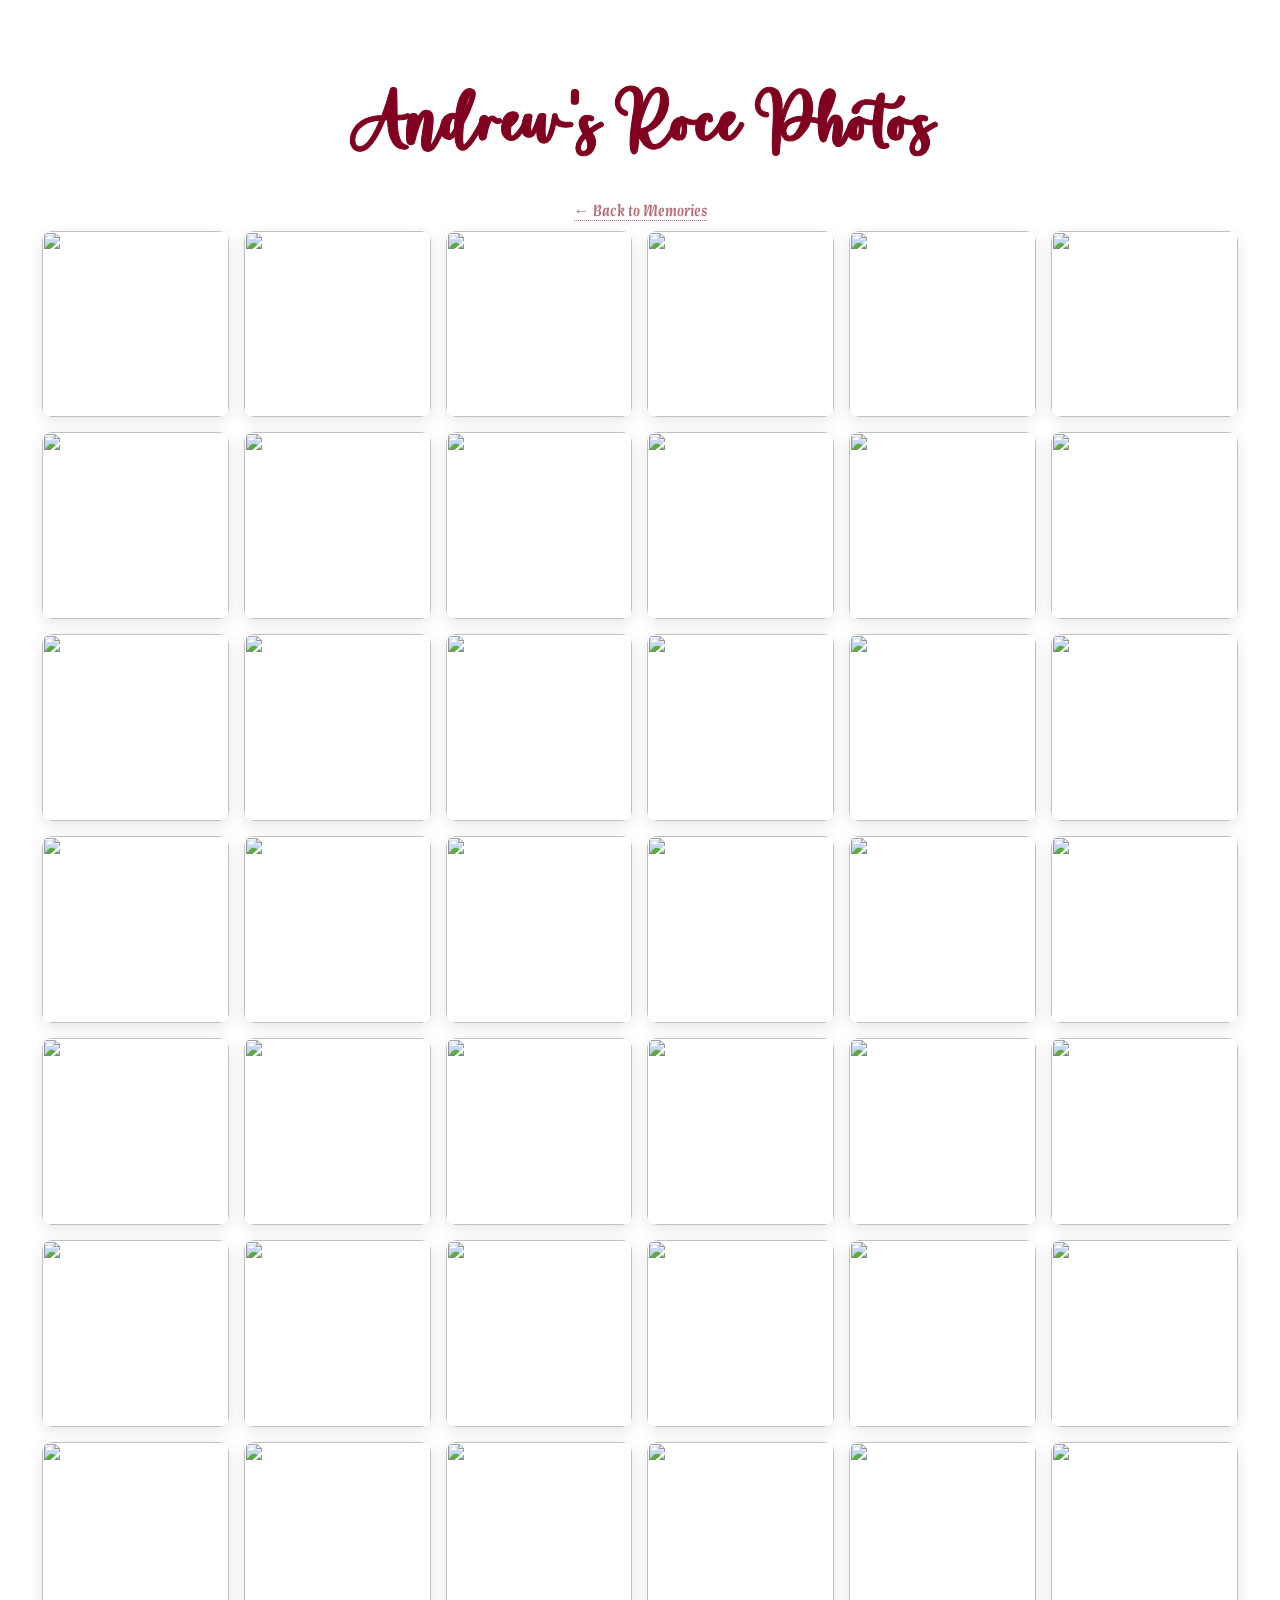
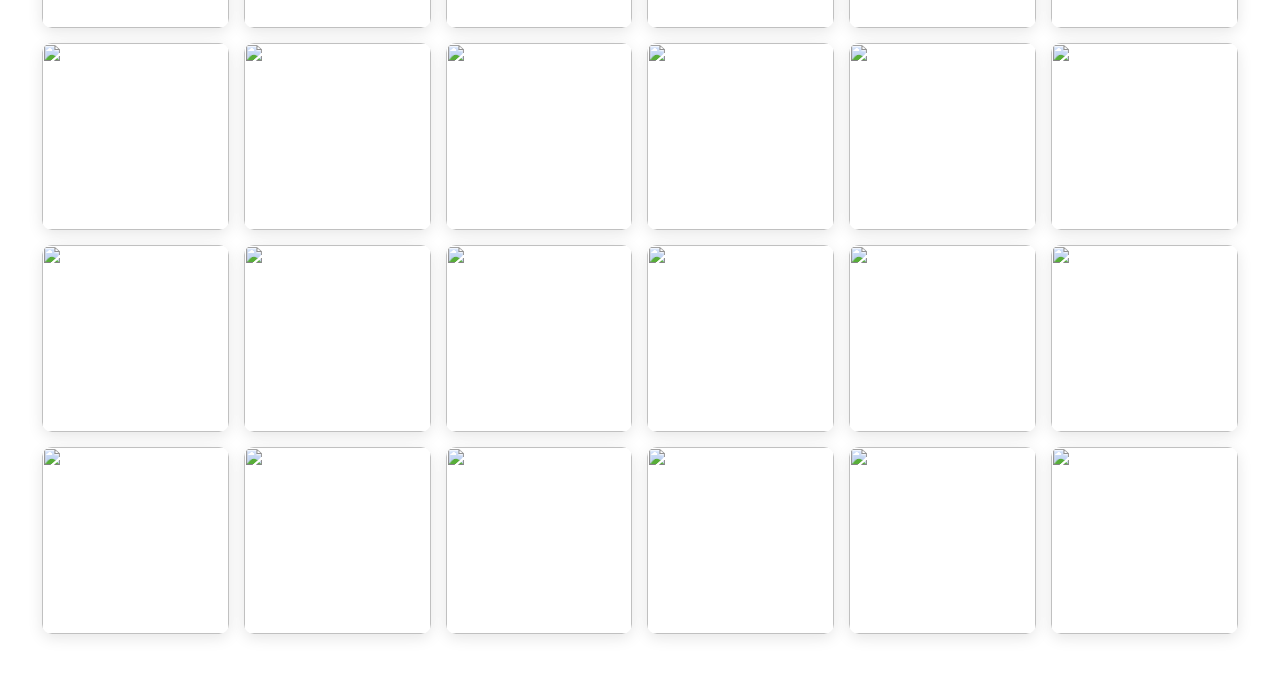
==== andrews-roce-photos.html @ 1f58a7e2 "Add files via upload" ====
<!doctype html>
<html lang="en">
<head>
  <meta charset="utf-8" />
  <meta name="viewport" content="width=device-width,initial-scale=1" />
  <title>Andrew's Roce Photos</title>
  <link rel="stylesheet" href="style.css">
  <style>
    .page-header { margin-top: 10px; text-align: center; }
    .page-header h1 { font-family: "BrasiliaDelight"; font-size: 50px; color: var(--maroon); margin-bottom: 10px;   -webkit-text-stroke: 1px var(--maroon);
}
    .back-btn { display: inline-block; margin-top: 20px; font-family: "ArtigoDisplay"; color: var(--primary); text-decoration: none; border-bottom: 1px dotted var(--primary); }
    .back-btn:hover { color: var(--maroon); border-bottom-color: var(--maroon); }
    .coming-soon { text-align: center; margin-top: 100px; font-size: 24px; color: var(--muted); }
  
    .container {
      max-width: 95% !important;
      margin-top: 10px !important;
      padding: 10px !important;
    }
    .photo-gallery {
      padding: 10px !important;
    }
  
    .container {
      max-width: 95% !important;
      margin-top: 10px !important;
      padding: 10px !important;
    }
    .photo-gallery {
      padding: 10px !important;
    }
  </style>
</head>
<body>
  <div class="overlay">
    <div class="container">
      <header class="page-header">
        <h1>Andrew's Roce&nbsp;Photos</h1>
        <a href="index.html#gallery" class="back-btn">← Back to Memories</a>
      </header>
      
      <div id="photo-gallery" class="photo-gallery"></div>
      <div id="loading" style="text-align:center; padding: 20px; display:none;">Loading more...</div>

      <!-- Lightbox Modal -->
      <div id="lightbox" class="lightbox">
        <span class="close-btn" onclick="closeLightbox()">&times;</span>
        <button class="nav-btn prev-btn" onclick="changeImage(-1)">&#10094;</button>
        <img id="lightbox-img" class="lightbox-img" src="" alt="Enlarged Photo">
        <button class="nav-btn next-btn" onclick="changeImage(1)">&#10095;</button>
      </div>

      <script>
        const photoIds = ["100_o35I8QwM7PxQVthyyhWoEQgfxGm4d", "1cXhm-1-8GRsTdDKc7Op5f-XQU4S0-4KC", "1PK9DycP0EkjbNcur7j87Zekai3lc9XHJ", "12JLX9JywxBHOcHPCeK5cf3xXhx7IH7nu", "18akhc3OtVWySoqkRcsxoFiZPmOfcH31E", "1vUmpd47dtqxW8caSVwEQa3LV13JHnNDG", "1D4tH438ZhjgAV5xHOXYQeJumF0TzorqP", "1wQKQsbI2eyelrv_sccWa67tvkb97ZvIw", "1vMksf_fWK9DG9iQGJbl_zlvjpOLNuIle", "1HMJXYCA2Qd0wRCRza9BnBzvoFZQAQi3V", "1_14-aFUhIEoWKVgAoP4N8-DOaxU1oQ0B", "164JqadkM9UfFEyQCIq9lQGZQTkGjofP9", "1mYIlQv9lff-2nc3JG_SC2wBUGjff-FCt", "1jzn8Irw-GaLaKcYZyGs14EvUJkyj0mjt", "1STVKnP9L9Ty6IEVskUHPJla3M7YaXKDy", "1g49Kq9Mu5mIMizGejfO5yBK5m9BU6aoS", "1Og_R8LNzPlIGQjEN4f2u3llJPz1ZOeKy", "1mx02kJc3mGGpMz_1jXuJmpuEeBAw5A-W", "18UdCjJPysNP-F_c7ZIq88t2icDcASdrh", "1XZyooMbZHVTaSQc3p24BoTqLVZ4puX7n", "1RmsT0dtNzqf8q2h7F766lVHLPmgiTIw-", "1Ou18OQ7_8ExpwxYfxEciC878c_H3U8Bx", "1MZbjiIzYj6MAfDygkirmhDIRQiOR7ZZB", "1q66CzrZ_8FPVUGKbA_2SHLPU1SoLP4bi", "1t4NhEtnzOwExAWZkd_s7OxOLNKI4Ze__", "1AaeQpDGJKi4uIzU_YwyC8fYLcc7FK7v-", "1ZpsI1hTB5cbAAMS1lrcFvxc-LIz09gY3", "1ocx5jln2uKrjftYH1QeZtrtWZ3NJOGoY", "1VOF4b2cAFsxX7X6ixCOo9E4sirBCzN2a", "1vRjJr4mDCBnsEe82PHyYureddplSSAjD", "10VIJ6bWB95VSp8pdjJJu853X0ZXmRB3a", "1WtBMbW6v6KAds95oQGlG1PKkNZgnKB9J", "1MGTLNzI9xIWH0MmCPsz87BLRIgj9jyBr", "1iPE2gN0M5gAKuc4smjWmEDz4LQ_UXMxX", "1Er7fQAaPnF-M-OtkAMo2Sx1q2E4hV7ZF", "1ZPgn3Hz8sAIMU1I5mrDN_iLukwyWdLPC", "1mO2JfdQwOvnia6t8unX6ZBhabXO1txTm", "1kAwpp3DKYwNLZreS0ZYpOiMqvsqAhlEm", "1gyZ2eCJI_UCJvf0UlJEisW3Cdw9ZEib4", "1XOj14pKzTF_g-dyYXiWwZXBzWcIEkunD", "1GUNA-q0bkNwLEo1ftsKry0tlRc78oD4X", "1xDf0_li_idL1OC67p16br42momb4ts-6", "1OEtEhxRSZPM_R9gR5j8a1lsdMSa1Jctl", "1LqISF_aBZ8gdUj4hupHErIeRhEmGYZx6", "10ufQsJCrElxzNEegH_fu_TdZBcbjcQmO", "13vNNagE55kfgOSEe5KCw8FwSku62QxiL", "1HgPYtolQs-tdhrADigOk0bE8kWqbE1u-", "1OEr-7-8mrov4GswE5rCCJnA4IMum4Fiy", "1Nyn53BJKajp4HnKCp0UJof88XwxbvnAo", "1eFtNyHzA3VCnnEVe4nRcq3fUCU9qg9pR", "1CS5IGB2zGtIOWA5xDcPLF14hfEwINJgR", "1jSmc5zNY74mcsY85nLwkUDtSgErYyTR-", "1mF-5nz8o7e8OrTwZtj_hYrUIz53zCtyV", "1PGiBywEsLe_a2bWYghj3ZKjV3tKdOT03", "1x0S4z6sC1LET7zcY7URj23CueSAVzh9P", "1jRMsarwUAKx2lW13Nu3I-Saeg7WUTNBn", "1TDwzt2sYw2PjzV4ZTX96wVDHk7umNLLE", "1Q1zcd_-zL34SJPv2ArZ5E3zr-n6dMcvT", "1IInVwQGHw0uz9qnhRpAU8z2PcS1YpgZe", "1kRrVTkqsF2jAav_vQwQJo3NN6GKRDKaL", "1arMuBtdf_z3F8YAySMEPXRIHrex6uVH-", "1nocWBFkLsH2DCFOeTC6M8F_7PY-YK2kb", "1GdO1c8qKWp17mg-pblXj26B5GEd-4GDw", "12RThoiuqUFMfJtrCXgYgn-TEnyZrBpoA", "1XV5O-SZtKnFEn83wW8TSuyyf3Brkfq_v", "1sm5HnMhMSeeJvBp04cdQq68jxa4ANf6X", "16IYfAOWT5_qB0YPRXkZud1dIm-7vhdoF", "1ITEhMAHSymZexDWha5qF2EdXgJ6aVmfk", "1TfVCRW_Znn7asZxMLwCFyqx2MIaoQDml", "1GwRKWuUt4iVAUSp8VwYtsxWH9P2k42NF", "1wygHreKwH3Xg4xde591nZY9ldhkJK2by", "1t32bj8DCRMK6s6RyhJWmBRzAML6vEwKf", "1MgXrjSTda6AJtGES1yLL2Vu5_ZMfklmt", "1jVDYL3kuhJb7OzZMDiA-PXFWQ9qWh1_Y", "1KE-SPgfnpNn09l-hD8hmOtw3dMxbYzUH", "1GQIzJcHV763ZNv4nQJ6F-UFOY0VVMBoO", "1h4rBrH1IzScVMfV1IHISWIptUbun-pm2", "1_0pFV1iiGaDw74b4n61KEjo2XdCURvLP", "1CBWOGziX6030zmfhL-sdaZCMoOhYyufD", "1nImdQnN27YANi2jwbJbQgw_iaep0KGFD", "1mmYlXk1sBMA84pWVTm7st50eXhlur5rC", "1LR8KK-3bL7MCGUcp3grroQ_P9MuDNzAb", "1w5UliFd58aAg4azdUgIR1KqQLPWHueft", "1O02H4auGPjFJE8fqeFoC3w-250Ojl7PC", "1r1A30r77BJVGdbEyNjpYTy-LNvJZ3VhH", "1pJ2uKetYtQylQyedYkWk3pFIB4whQ1Ci", "1Uf2fHH_47jy9nYcLSh57XQrNpbZ54ROt", "1TjQhbXMRuXps86d6llvCxWkw17DXR6bS", "12OUX18HGpBtg6Q5DBSfD7KQuZxY56mWX", "1gXVgzCODaqj2z92Cy30AavcWrnFVx7VE", "1QNbAaxIc45YkxPNu83tlhiFtghzMfnrC", "1tUXGGRY2yMw6z--zyRX8NMyfCfkryldT", "13-XQ7C9mJVXqPR8_wKkMNZNrQ_EQI6YC", "11R6OBh0nwi5MtPC72AdSbGwuxPcZ5K9E", "16nMknHLP7tyAH-TVlnjvYoo3ibE4lOQe", "1bh4qatbhtn36jqxxK183Pq3IMciE_yrc", "1jNnb9bv8T00fiJfpPO4o91e_RgaGAv-g", "1v4hyaIKk4f1HIAhnbJwhzHkpNKwI4Qxl", "1o_pOMYmh-IZEP9Ozj9F0LvCPN8MQirBq", "1Bawz98t4Afv57jIprimHtzPyAub5AxQL", "1NxxgaN2HMd7OWY6bNZamnW6bEEwzna58", "1477f-D-kBzl25QQ7Z_1tTzkb3Cr9kDxR", "1JtKydTQIAeqAhXfn0Fx7zIhPLSLLDGid", "1t6GwheoF2xhBtOw0yDWD7Nc8-9U26tl4", "1pPM_UkuNIOW9yH0Wk-hluCe7DVI-IW2p", "1m_IziETuhpY_VGjQgF9jpm1_3XlEtZSL", "1Vwv2R2XawqmotxTTQ6oB_9QOt0b9_tJm", "13DVFogXQb75hTYyMRFL5t57MT0houJwc", "1dNWvA8qWvod2IYPHnuafiEpyyxDhjniu", "1S1JqdcnO3UVwVwJIZgnFFWh5Bk6_SSJq", "1b4n1s9wgyHrCYDvv9FaWgpf0ipZaZ5BN", "1XMWRSOzHAXNwpD2t67tYC7tQfRtz1wG4", "1rtakrTzKVsG46I6QZYJGYr85qs3jAsc_", "1Ude8_1dJ0_T7Z1c3xJ8o0-IMTnMju-1N", "1hISbVcnLfil30SWaRtIy6DMS5brgWsi2", "1ewwdjgOPbQ7CkOJ-TOj5JG_rYq0fuob6", "1h2dBNWGBZo9ElVogfJBbmm5-RJNmZsPn", "1A9rxO21svH6suxaboTorb_pvVfweVWIu", "1brjCxsV5JXIeVfIr0UbTZBkO6chWsSZP", "19fTJGwM5KhX3z45mu3qBALrGnwILSEMq", "1QUzVj41huO2F-fEFDH-9NYg2fwz0EsQw", "1204QD969imk4GKQPCQWzrq03MOXG7M3A", "1eamyZcLfxOe3mgq5XRUJfT6ZowpeyytF", "18TbaJhU2giTFxuM71P8RdHkZT65joZGo", "1VJigh4xd0IjdOHsLZRX-U3yDwT-crQFF", "1yOB_74-7TsPbH89IQ_Bj94pAwOC4wcO4", "1tEuhVFSL8gjhTtLUi2eSRpv0rg38u0Ec", "1h-_K_bGo9H3J6f0lntTWmSX6tgmraUwk", "1-DxwFBBb4ZP_k-IZYBpmC00qvbNWQ-gl", "1lWOzmMV5KAdYBtV7H3BgQ8j3VLBKbpyj", "1jGMfpzqvsFnUgTBBFZvB5WkZfUJVP9s9", "17yYMTi6Ywon12fyYRefDdZpiXNmaKPtE", "1xT4iUUrT-OrvKp_58NIq13o5p9W53SNP", "1cqNCcYGCI27KvtkCk2TKVDoN4vHQhHJ1", "1qXYGKr_6ZxNMblQ98lMMWCldaCqOQzni", "1Evj_3AVg5p0BKBDrVqiTQDRFWvqBL0Jy", "1q95u67-VzT608HFATOgJILrg-Psh6lHW", "1SqnI7Ha3C5fwlEKGHGxtfQgXiS65LLD4", "1h7sQd-ZufoZYsZeqnANpKbsBNIj1rhft", "1ifLQl_5BbgYdnu1C-WfZkPvSTp6owcko", "17KSTHx4e4py8xKOT7K3I0ZsXC_i67ddG", "1H1FOZnjbNklKxoZ0q_q-aZXCkX6jDE7P", "1J8AJdMHvmYLxD-74SNN0LD_1jz4rqf5S", "1DaQqXpFGdvpPQ84MGVd2Kctho_lEf8Fq", "1NLiwcVg-8CpYy4g8yUq3yTTcgfMPvdwE", "1F_-5Qs8KFdvtstpqHGWbDK7AxTK14QSc", "1MAIkyR7GLldkc6Um-0kuabkgoc1gACWE", "1oiGgLQnkPiC5terv9Ba4vSzUVFelN76L", "1GhQS05crR2rW6n33nOTq3YBPHDmzM4eZ", "1omKIVGDbfP87PBAGo2-CLE7FfoPY_Fvd", "1wMD6wHPw2FjTRxUwMUtY6jpQ3qcWKOQl", "1LfwWG9CJdMYusX4McP7HtwsZLEWlpnv5", "1e6HXA7mbae34KZgdQEijRknNwJmfvP8g", "1B2yT67wbC3EcR_xkBp_wsGcDv2DJkdo1", "1vCkHItC_dltobborDL89p4GtIDQQExqn", "1_uZ7a9C-_8ADf_I2ty-1t7-04SNAiApX", "13OdeMfVxWYGEZKsuAlxT3f7vSZhbaTqe", "19cLmzdKyFjVoNOQ1Ty4t5ZEw0PULTImR", "16IeAbt4OBuSWFnDasid3GBfzJhz6Ldn_", "1RB6Oji05Dmhxia1t9pxRakRthWNWRVS3", "16hV8i2HIiy4u4Xy9dd8KuyLwpTyBWOn8", "1xChS9A6y4ggB6ou-DjKRGqARctynaTMr", "17ZMAupZ0uWiNWI2hEijuNds6b0cxCHoh", "1TQ1lKNp1tHhknPiFTnHBrXtYP_3T2MzF", "10sD-MPLB8yUJoSkQB_bpV98o-bvA_dVV", "1XOKe-2BSvz9tmkvokNLtqbc87m6Wooqs", "1zweVUsDk94gjjrgm1pr1Tt3OyqYw8SLT", "1I3bBt06l69GfIWipSSYbrcv4fp44b2F3", "1VTUfuC09VGL-UgTCfjty6UdZccj1tC4D", "1ZDLb1fkCE4SR5yriSapDbpYoxeyWb7jD", "1JhGpTwAFTxTvhSFhrNwD_snajUcxVUlx", "1zVwYk-slyX5amu1nV_jGm69-LWoPmKH4", "1dbiXyEwh2XPqWdoC-WTZlLQAyFtGpAcN", "1AzsQbEHwU1PgmnJ94_rL92GZTUqaTjS0", "1TNeg5NMZHPORyTnRh9AiJ8KZSywXbkt1", "1bmjvLP9CryvODqEC5j5aKTC02vzquV9K", "1wdIPoJslpvhR-vnWSt9AkwMN4-R3Lz4u", "1C_lEGY-WW7DSPzGLn6SRVvNIMIpYG88T", "1dxehTw7sqTx-52Rz5buoeap9A5RwVSph", "1dO0VaWg14neA1QrKClfyWF2POSGJwy0k", "18x9IC_Gdwp3nhZ87uBoQUIugshJjmgMK", "18ATKNecUjHuS6fZuNfzxbvOy4_XW7QoC", "1Nzoc8qVn3cCNARZkaXqnTfyv0TmpaTqn", "19MAQQ0Gk4OxhiCQIiKz4GjPVCZE_HxRy", "1W9z2DmEJ4g_Ktsr5g4mCdYr_WlgtW6AJ", "1-tnGjCfQVUZ8KOgp-yX9nDyE5_-JAm-Q", "1DJivaePu7yA7ntcfN7N-UvpbhrE_CdSb", "1kE1So29YTlFCq9j6rozWo9D-e5-h2hO0", "1_AUKPlYyMllfbLvMRPSsgkMp15t56gV5", "132KzUoZq4qNWtJVsoS6JZh7PhkXidxTO", "1b8RS7D1-Se9Wlj2ZuHCw9AAJhi23X6_E", "1R2oW_RRVaD7aDzbRbunnTlyWWlo8McAl", "1yEQnGjcy-t_tw1Dz3cdF-Xz6Zj6uduDJ", "178e0EFm1zFcUOg1y8J6zVV7wtOFXZVJJ", "1rsC1LMxYvTYRngOzgkHg7fxo0KyODQTf", "14hC0yXsqezq670tdQEyD3qCyNYd7h9i6", "1TqUvgdXmPRS9i5ZHK88d2Oz2DuZ1No66", "1XgG9xyePB9NvVt--PRnc8s5YPzWFUy4v", "1LZ_Wf5Qz0RctiSTuPPrCOvTxgEGCUOjt", "1zRTYkoYaYxkhpOpW2YthjeDaY4ZExuyT", "1XAltxs-pYVSdDgjL5GBCKzPedV12I1j8", "1w8FsA2HQ4E2jMfvBYcBdGI0dBMeglvyI", "1cE18AqvW58J5EL269OV-JI4l06tbDAPR", "1HB698_IGLXr9egbH1gYEk7xK-Nt3zQYm", "1JYMa8LgcxlCNU9TjHw4ivamVjifYKLgf", "1H6cR50JNM4HQbn8kuuhn_0cfZdq21eDl", "1d0KR5mEg8hvJMdHUupck7y3fVfL6RPvz", "157U-1YXXVi7ljry_xCVB3VFuN8C4eR4N", "1AcDFaUcdWEMf-NBMwMDQ7j96GWoZfAFy", "1aeqwkTRh6w2RxWvn9NGzdTnoB6MzwfyN", "1KMynGmF2hg8cOC11RNdMPSjxNpDBlkJF", "1w5DyV8eQDbWI1AbQYDneId0zryaaQIF6", "1ftHDnhu2Ep4MsZN31vXCfXDXJG_uyao1", "13jARoatzhpedM3kJ7rl1AlcpLa-PfyDW", "1mKWTIbw8iRRDPxmjAQOhpTAoWrlvL_PP", "11etlEKKOoeBMn-hxZpq5T1wl_yRWtqP5", "11DVtRopXErh5rNphIA38eRuyN89F66VX", "1MKnb_NKwY59HiKPjengz6tlikIJcBoK9", "1Z0nvQQZV7TH9yraGPc--te7MfJDPk9sz", "1bdPQsu-_TfPLcnYbzqp1-1yHnwDsgvZM", "1nZ5tPp62Glf5lh06W9CTpAlp2JRfvJbS", "15_Vd6IJAhQ6sdKW3Cw6Enr6fkbaFDZwb", "19PYgeQq1SUwKBLhNzLkZpoX6JFQwXjNC", "1UGFchG4x3G9sUjoxNVM99CpUwNH98356", "1p7Y5kwwxqjuhP8EMOUnZAYRm4dMJdNXy", "17R03e8BVtuk_YCu_oqxn-vhueXJstpS5", "18CDOdbsjBIzsXUHXbu2ISelw5Zf5xnQS", "1-Uunzb6H-nXwY3By6WCQNQPlUI8zPo1c", "1fv2NDnkqvnpZm1KY8IyHEXLq5kkZoM9o", "1Mu4R4xWhYl7Y3mU6hedrsLXqNcUCJPfJ", "1v9ohHdBYTc3J5Smi4EOQ1VLgDR4rblQ9", "136gHX-RDll1VeqeDt5drPayim2em_Z_4", "1i3p4Zi99IOs8Vl7JmVTUg8hhs6qa6Lgk", "18X5dyAh_tAtrXzcx7tLj5qvP6alL_1ap", "1ewzk_KX5p3h_4aFh5dgjyYu0VJWUXqeQ", "1eTqiNecumEIMLP3oS5oPQ3S2cHbwxlBV", "19BeGOtxgxOhdr_ccMeX3tAQSJFcokFLh", "1ocVWaWSy4vXy2Q73mnyQCxyOU02_ob3O", "1ssHxacdTrFENnBHFcrldOL4Bcb7ILSvZ", "18XNY99wqYLVFBP3OWZVxRQ_h70ig_Afd", "1CZNlT4z6rmvL1Q8XVRF1thhFCPR-rExk", "1oal5MzHkKSCXvniX-j1T9F0MASNo3uh6", "15Oco48ioXTlmP9rFAqf0n7Q9CgjRxT-B", "1zy9JYrZISbpgwIdzDUqUPYT7-s0dFYQt", "1BiPGKyyaXgEo1TQt8APpaDgmI8t_7G--", "1f2lChZ20Qe9v8kmoQFffrF5RJyxXJed1", "1QFK1zgvRPmY9qFKwo7GDQlfYa-rDt6h9", "1_ujvCBcqT5R6Rs-Sr1lp2e-jcbq7TcSD", "1qLc-p0uADVAElcAC-F51X96f_eY92SSg", "1UCgYt1DQpwzNOVn1kqcmX8XTt9w_pIhI", "1mRk2p31zoiphSdctd4Z4x2ZrZDJEcIPO", "10Asr34pg_W2wKApQIdIHAyfptL69SlgN", "1FXu52EUxRF2a4f9ghVRvL4vggGXwAF48", "1HHIiI02XghYxgd23gV-igED0GGEf3QYp", "1PKUt51C1VA4hybsrRtFuuEgCBa6Dhqlh", "1e6nc5W2OLykKWXspW3d1Ea7uNWfm3C0k", "1qniMsChhAx_qG7wuCEpb3Iwmu8ExE0N8", "1P3XkCJSU5nJPwlU43x_DRd5lMzvJmTjz", "1YjXXnn-vtFTL6KR5Qi5K9-1uZgzS-uND", "1Nng6uZycO66RiYN-hg9V4K-Lsy0wnA_2", "1CrCLxTb27NxKL500wIO6Fd6GRFihpbxG", "1vXFXC8b9liSyQltbPWH7CmMYJuIRw0b_", "14Ai_El1FWr3s5Ks1ckF65QWXs5P8GDjG", "1B57Oaw6e4Yy0LT0U_wTYLD_hDAd8fnKy", "1zFo96vfH-sajQ0CGcT4UyQ1l-TkiJSoR", "1NcTfhWis9qOeiyGcymslD9iaifOzyoC3", "1YqddVj0Q0tiLk42W5Vso-SpxLMqitOwo", "1uzNOZs12mW6w4C26v2pmo54cbHfbikkd", "1m94NOe75ztK1yl3Ztz7w1SZM1-5As5TX", "1HylJOOFr7xj56N9zAHFDxp0mfChRMtY3", "1aVqdN_FXpSVajbgpmQE_OgCg73vMreYK", "1ZKOtBGmMVKH7ZnBEjuNpfNxOzLG6oXQp", "1TDcR1CqCADDSFf1iTumx37mciQUtYKsU", "161xyc6lXNMbR5aHbGR8qDqoWcmJ93ZlI", "1u1jB3BD4tNGTDL1MUp-tmckIo2y92iME", "10JTVSmRdhbreS1s-9FlKiN5RpsKD-xij", "1AzIt6tFo3y_aOa0cGuyfjHTu3uaJm-bx", "1vs7TGW4GIqnkpzRbpst-ao2FsrZKnrw-", "1W_YaZQlVShPc_NFd5T8nCjglMr0aBVNI", "11ywAhRjmGJLZRvpRPsPUKtRSEr_l8nmn", "1aRHSfeTYWItRX1YiapNc_wup5EaAVUnS", "1IRdWMCgaJgYkikqaMUfMD6kxaxbRi0Wg", "1ybcoxL2W0_rU7ATWqpKGBDuwQfibHihJ", "1EvTW_Jh8TVG3lXCTNaFvSH80vYalhyFv", "1rPO9bz65uGCdg0sCUuOQhv2onOv5GPvA", "1mDDiTRvVMeBS4tlVuNY-M7Fhdlk6gP_Y", "1iqsXO4cy7cSSTQGPqRd-wxxQqByIJL89", "1mCe14Pmc6RdTxGwLdo5KYXn8gUMeadPx", "1WyKoZ6QFiT_j-Fes7VSQKXf8X_D03HR-", "1w3m0yr9e4z1p4EExsOUwQfWaR4qVImF8", "1SQwgm5vryw5priWV0FNskDEouG7oaHaS", "1CC1dp0jzagrKfNRgsamRsKgVqsn79plQ", "1eE1apJ0nX1CZyu_lErJkrFj2_W8FkhfQ", "17E9M5EepEoB6kpl3uw0_OoTSo7r7rx8P", "1v21oMAwVBP6tRIYkzX0KWoIdLH4wS3SA", "1SA530Jtx4WwvuDwZIZwdog01GL_fR_CU", "1ppcFsxfyLH-oLaF6hjnMIO00zTHbVUU_", "1ONyNXZlSln29Isf0QBqjx9FjDW7aDbN7", "1z9k7hx5-MjHoZAwJd5FqSPwiRZEUaE4w", "1n-5GES0hGrqJEAigA3VANQZl9xc9oMdq", "1VsQhyPjpsWhsF_eRHvANh2u8f83tg2uq", "1V5mf3DawKFdefbHoqL196aiEKLyVUW7Z", "1SPDWlimAV2awHavmjXYtTpkj2ozAy8pn", "1y_Q6iHBTtaWX4HqRoJwa4NcZT4GIg1Up", "1mtjeyGB0E-Mu6-zB4HdbgmaXm6YsOnLa", "1ECtb4PCDZDs_SqDgXn-vk4CUzRWEEMbv", "1prXopUGHD2tTyuuyQkSdDkNkGK_dQ8V8", "10g4xhHxtpkm3nuWwfelrj6jb6PgO_E-Z", "1Bqx1Ss0kST1W67WLDCQ4zNNIANSpH95c", "1uKXYaZ6L9menkTXwLNRuieT2woP1NQ1u", "1bwSW8kGDuSexc1xLm1FSGuW8de53jjTv", "1r5th0NiXOQsM8aFVubUH_q6dPHmYCZgi", "1uwN-ULlUc1Yh7wW4RzcOcqCSD5L-Av8u", "13FKILGqTKGo4HrZh9HjS_-H3cbsJ7ECq", "1usN8N0V9KByf9JmKWcRmWr_G24jso7LJ", "1AE8SpygdjcHs57XizU20n4G8mRERi0ar", "1vJ-0nCZiB7Bi0a1QKjukqnALTHo0T7Sj", "1x5GTZuK7Z11QzEC4xMGIUqn71NPUYBwu", "1kDUNo_vhyl2HqIsNkxfFDO0uUzLGEYjH", "1L3WUlSuXYzvfSW9cdAQbc3pCCw2n0pen", "1SQt0Fn3zmv9vbYxtCOb6NHI58umg1XZ3", "1yCEcQF9IsIxREl0PZ6vY10I95BqAUU0b", "1nJRfwT2UxrCu-BPZTT76qF0r2A5mxeGt", "13AA7nWhb7qD0Uwr5NTBv5ywrcB5BK-QI", "17eXfTTGlYf974t3oWGsXHtywYHgmUDYw", "1kpDh1wa1464VGGKV3JlD9qLGM2w3-PFD", "1H6XmLcvTeMSUDwPqrwWSts6RFttOBnxh", "1BNIer8IrspAEUdIRg08hZfq86Dg7DJIj", "105bQmwKTXANdQptevyaaEJNZcMzAI8ra", "1nXL4H_Fawou4PTiyuMmsHrK6HzbCGhG5", "1n8BOcshaBJk4624Tt8p6uaPs0p0TvAAG", "1bGghc4_MwOlU0BX4AlT4s9ys3GLVk7h5", "1gFJcmfT_vvt1-FLT5ikMlG5BTANcyRsW", "1xlkiqmiXSvvbF6qrz5ZyWkjFqceyUwmX", "1QlrMFV3uFYm-1ktHk2AGWBSTOnBEpnjj", "1HJpHt-MZjb_J9iQAijORdaM5gOhDemsU", "1-cIxHuC_C8UXNhCF5edKroYwbpf8S-iG", "1kwCM2T065tMcooTkuICBQtdKtweRg1T2", "1BB_Q-pNGOon6EN2LX5ZaRVXfu1q7Sn3k", "1T-OD47MQ3qROWIMt1mS8S4xSXdHUzq7L", "1834AR-ojEPh-jXUntytLRX-239mBNTjG", "1cyQqXzwXMgsmRW8PA5zi-R4XZZJgpKZE", "14v9SIe8l0YSLTsalys9i9LIpuAGXvXSb", "1bXzVcaI0UABJLKBj8UbGhJlnLtGgewwy", "1ReEF8MaYdf1mf3hLwOgA36g6a3TsNuSa", "12MQQYykJb_xGPcv1ObzYu0GwfeV8DwZe", "10xTQHlTLqzTMVV4auTZ5CkgTntLQh782", "1OKZwTVFd_33y-s6uTlkBWaugVBABvGdp", "1ojuybwn01esvApe7IX2-z8A3AbqFy54q", "1PPDVcq3oebWjkagMmJBZNXWoTGt-CWv3", "18KxUlj0FrnzKdpADS1a84lEY63Plj72n", "1Yrior_CQ25xk2CRapv4i78ItiUW4Y6cj", "13wyol0IFL6LTchsml13B_cARxqBpuVw_", "153ombu1rP_A6Rz1yArwxRkZgKNeshMMD", "1kwvpcEpGSi_lHN1ddQXlHl0gwja7jBM4", "1qakpzgwXfGingSp7IxCmFX2oryCBx081", "1MZruDontIWbQ8le7byu0BXTr0E9pvIfV", "1mJtxRlNOFaO2lScirLbh0C_QofGzMbbL", "1qCyrH0rKb2L7SPSg6of7o6vCHvk1G4Iy", "1m87XjAObkQDnXMaIYwgDzR1ohXEw65TB", "1XJ13D8w-MhCyrYioN1JFb6TLfN6wMoj6", "1XoeWCE7hDyL2nKQ9EClInHSB8u-AMAbt", "1Y5O2sYaEGrP76YNHHoqRrG6vzQf3sf3W", "1uErYIYGY6icarFipoMFG7l2UUCVz2suO", "1d7tb9KaYvlMr6J4vUkBhxh45TNAJ6tcL", "1ymRkB_y36RKvhibrVqGmrbmNRuHG8_wa", "13wJ09GOM4VMsTT7RIv04mEEn7yCytus3", "1_2uJ55aqqKnAcBwmkEOMB7CaUkXksX3f", "1ydDi-X4EfYFzAUsqa8JpV2RRv1lV2_ga", "1F3uc8Ig_tJPTdBXTTuqcCe4YZr_W2jYS", "1qp8F6GGSM52fiy8Cjily2FdNDBf_1mPC", "153K626p-FrczktG5DSEE8yx2aURSpN5W", "1kAvHBnXzy_z1mnFEwtrrgfao_kw8Tean", "1uf6tAm15B8H3oXsTesWJ1pV073Shoc9E", "1OYZ3xNdSDbjd4TZVVc_KRbzxuHI4mUIV", "1inptcW-Ib9Lpwu5hbInk-a4pmpaPXid_", "1e7J2v9rgPaUZllw1G0D-Di7dwJs566Tk", "1DI_M8PaEAuNjcSyYKgQX5GQuOoiw5kCd", "1b2M1OqZTa1I5xVwUC2IFhr7cMKmZNApS", "1d0SsJFdvDqhbn1jbPKvYTyQpMKVwrul3", "1KTt7ZNUMmxEiH58RlwZ1sqVCkLcksxDZ", "1r9uNo5xGrDFxoY8YUfYWx7kphNNNakf4", "1KtMD6shJDr4tMsolLum226PPmWCLhCqp", "1JAeQQlY8F8iadkiKo4Q6vYuj5LyGC2xC", "1vUCrSEkxxue57uBBFecCW9iNbiY5MwDM", "1T001kW7CV_mNFP2gx9rR_mlyr2V8B4Qx", "1ml2ZEN9BiZ76agzILDCKbMn8lCyyI0eX", "1dDv9AHZgfYUZGcgArv364joKZsTkLomA", "1UVKfIObbLTeeF-rbOTIIhBtkn2f-ehhV", "1eNPUe2xvN_OcX1u_m8Kj1dwd9iikIvhh", "1-Kr4wR_98VJIerlZN3AgmlvAKr1j1EJB", "1Puw5ZKpEiOx3Djc8z_d6tAmNONKwS7Wv", "1LDN0ghqG9qL8cgpPx4_Mbx07X9I4c584", "10BFLnOAX5F8-vJR8MYQqOwKC_GcVpfLm", "1AM9uw74OukwOCA_Z5jcXpIuxibOZc5T8", "1b1508VbMIoBiy_BEZ4PQlhlNdoc6SgnK", "1BAytgBF8S2yLNnsDyyMI0wO3IkW1XCQM", "1HIhfeuuQM-uLGKT-MF5XDXEZuWBH9EZx", "1vM-VoG8X-8fb1oQI8qpkoJ6NeL9eUDkr", "1TjhZaHC8y2s-SCLnr1duuR2ZMk2YflYS", "19kjj3F9Nj-9GGlnRO2nzpO3w_DaOFjKN", "1aBG59wME33PV4vyDIWn5ip8ZhXTjI-Iz", "1FYqFsCu5Dq7-GHpN1UCQCx9w9ufx_k4O", "1HsxOh4vQALH9bplMPx45JGYE5vrZ5DKh", "1hRkVH3547nI4VpwI4Q7joCMMmOhUPLRt", "1lYBArTAHVRO-oL0pxbBgU5kk02C8miPX", "1XwTCqbSmHCCUSFWY6G0Bf-yOkC8otc3j", "1LX9cEQdAkadX4AZs5jeagD0GQKaIVVLJ", "1o4slYtJirhJuNGEQcI2kdE4sJXY7owNz", "14_59p0_7C_3XS4ENsWkhoBddVZdNgOjx", "1F_xE0O8k8WnbS3UmcaAd7pzmYKh1s_iT", "1FTjGx62juvzt_SHZB_HdvHw3HUPEAase", "1Rlxuj9fd7tOB2DmHJKWQ3ZhnlllNhTI6", "11mxM-7lGo3jJvgGAt-35AkN63l5_3BGt", "1D9woinakj_O8F0qr8uslImQg_K6T9QIA", "1yr8EFsLd36xQn68aK5pl80VnG69hiX5f", "1ReCnBNUwwb8MsgSFXosxy95nph4dRjJX", "1isih_0K86ZZ52EELnUqGrn0q2-RVpRUG", "1hX1AAxQVcIpZPfrYcyhlbT3_VS8nqVaH", "15bvQww9vvkd6m_D5t1hLVo2hLL2XaSIN", "1S1FOmQcJWnl74c0EozdudwJvedlxmMnp", "1RUSWnnSFVq8lPqdjUTia2mlL1z8Lqh8q", "1_0OQkBbgTTbTuBE6ZmB1ilhqNGI_2v3N", "1xhYNgfLgPgu42LlgvS0pD3QHfFwT0n1B", "1T5E5eEa9AKMR3GXxKjSfgmW9Pv9vxJOb", "1pvQHeLwlivumDgsoogopQV8rQQvz0Y96", "1cNW30w4Plj3V7aRIlqQzp8vLuBIkN60Y", "1Y8sRGCJnMD52wagldG2zTwxyEAXnQcPs", "1QSJ_UUFSn0VEuNIr2jEAs1cnG-Rjx7z7", "1NXEU3g18uiexHedfPZHY5NLeAJIpMuL-", "1O-XHCL9dGfadnccyNj9PDtB00NChgbQF", "1WC3qWyplSsc8H4DrDqUgRhiBMAYDzn7e", "1PtILyQiSMgTAivxofUYBFoaMSchRZyrW", "1pw7yln1IsLzM__fT6VEYByyG86PydZs4", "1nKCe-AuMtWxz62SPIYlz5gwpa4lM9xtP", "1YNdMClnmgid04Y3yxugM62t5Lv7Ew08p", "1ECoOczpbyuOK48kT5EFDzovCKa8sl4tl", "1e4J_RGnF1C-LM9SBCXuygIQfFNmNlWsT", "1Q2izKk_VKSs4E6OrisSLYUzittnZ5wAR", "1KSoh4Og6ta5JmHuvRqpVdiiMgJHkWaU1", "1pHlWz0QOAilBgg2wPbCBzRaNc9T19gnA", "1aAB6PNy_iSlhKBBhdznUDtw8gB_mNUaF", "1jtU4j0-8g_pfi0Vv2LTJo9V8wLLxfL6G", "1b_Id31bx6ru6Ysxur_SI-irDMtqffNtR", "1F3HFzHAqxfBqDuy3qefEJZ7seqj2SEve", "1tMXMraW5yxPxLfXbdnlH0ztM-xHDqE1H", "1g3OMR-vhHknPgRkwt7p91RBpI0SxaT1H", "1WcQXyE8zoUa0hNaI4XKdqjoZ6OnBeeEx", "1R5r_hbtCEuRhIkroyPwr-tnkllugz80W", "1rUYlYbSl8INK8_V9aLS3jXLgLl0s0yia", "1evJc46w62wbn-D6ySn1kymH82tTGE2F7", "1iazxgcbJ6KuOoatyRTYgXmoIEgV7iNM4", "1Vpr6MO-5jVyUuuGGfwAYYKzvtTgYSlSB", "1GozM9_5z8sgnUfe95bI4BFQ6KVYpa7iJ", "1fs1eoT1bxkdoWeds0kiYLsLOa9SBPI8P", "1dqDffMzVE3xYwxYneAs-Ntwn9vvQOCY5", "1Steo3Hfg1Oq6Fw_fhixymUjctqgqJQ3-", "1LxPJV96AwFoadZUZJW2fPzvUi9D2OqJQ", "1gEdcSQvzkdSx7VD4OTBMIdyiv5w5lS_g", "1buVZt6ullLO65jJrjFJMlQ7MKhpPBs7F", "1zcm5fmSdJ6F6N3WsOxld3GP5G5WSo3Td", "1v5UyBnAqrcTqH0OtwnyTwmiVIHsvctLf", "1fMD0Y_8rFWAwceTKh7h2MnKk0sODbhdv", "1djqZg0elHD_Jz7mPSTOUpc-4ce9AMQsg", "1NJUv8m-X-F8X1-eqVluxrdjYjisE6cNi", "1cVxf1Gv78Bil2n7i4O8Q8RzLQvonBCLU", "12be0KyhpGEjZGGyfb8behBnS8IHG9s_p", "1pscMKqMaSZZZh2tthTBg8jze2hMWtMRn", "1wRdYiVxlCx9OchCWj39iEbeLTSlogWAP", "1eOlFipuWTnsmcxS31Ag5QPIi0pS91fK2", "173jB_VEwgkW6d7NsqJnnTrJfuke9rltW", "1NhGl_i5fsWO-lHKZN49uBPZtThCEQa6n", "1fN_i3CNazXjRgzctblLUp6Fyxy7kunPg", "1X8p7l2AAp6tfKKZBFjrfr3hB1fguHsqs", "1dgtijXS90EuHvpdvTK3fqZCQsPw2uU6x", "1gOCeXYwNUA_seoymm_yuissNWafWE_zj", "1yK0ZxWL9f5b_J4-Q-T5IxFE6Q3sNBm5a", "1UN3Oj3ygjd1iThPl4wd3CgUTCWOrDvD2", "1nsiaoaZyoVqCGLtmXAyjYQTjOOlflb8Z", "1U42qnAVZ7AY_mD0NBW2TvgjmXnwiF8Ix", "1ZkmZ0OePyBuW3hqSnYgnLrYeMX3KkAMY", "1XKRpfkkwsvkjRSHcOZZXp76vCjINs9CF", "11XP4QCQ6J1lPdVQ1RozMSQtkzYn1Cbqw", "1hrmZI6jpe75S_DIvftQWA3rOEWtMn5I9", "1jgLH02lizm2T7ZjQ6ymJDAQt0LEXjFNU", "1ENMuFwD60lgs_4FrX2JW5Ii-_QQe_KwG", "1JFIa9WIw2onAbZmr3juFu_R23FJjRrx7", "1RCsDrhr_U0krb0P4mpgu3T1fECOvoUvW", "16t0gyXmXEmlxYqrM85dxokPjwXkbElzM", "12V1JZJPC8U2nzbih-dTOThCxuRI5ti6v", "1Uba7G2X9VHHgclvlPoxxS15S5kGeji-l", "1AfCAJS-tX446TJIPp5jhJLszXk4JAY_t", "1bRciaAl8-ccHYXJvQJnT8DZsgCUR-Sck", "1ixULbG_GpaE209eZGJ304q-GxTwThuZt", "1BBJVDyk5ZvQfXESN_vzt1eGRVcoLcfaC", "1lt3w8glrSmRmJ8vbWgDW_DkMbHhGhjjO", "1IJlOWZ74WRR8_KjI330rfQa6ZDc00ps8", "1gduivUydYHawUzOLWkClI6QMKenERC1e", "1BxOoCVxm6VMgHayUmFcuE0GmUDB_HNMH", "1ApZGnb8K-nweXugQS9eH6axuL1mcUHcn", "1rb42qUvaWJYZG7YnT4KxrR6wDe6jTES5", "1LHXQJZqnm77TIyA8NG7TWCFsEwD1d_oN", "1sMneUuZ6XjR5rMJ6Inv8KK8RKOw3yPm2", "1c88M5g2u68XVYXwj42Tg7yKI-yT9Paew", "1rh_5slYQG7Q657KYJcwUkRj9rECLViaz", "1DXa7uEh-y3ykIiFtKoHKHS62BFwPtALp", "10CBNnGYZU0ilFn6Lu7uGhn-LTDLkvHsk", "1JOwsaVlj6BBHZmmPx0xGFmLdyUFwGJNL", "10VDK8rhyBHzNiCdciOOSvlRp7rBiSXDa", "1j8D9T96yN445flSETjuWSAL70HmMS53T", "1vCifTF_h5lQlqcjxGq7U_G2b1e-zhQ6y", "1IdLaNb-jnYonm9J-odHq00S1uFggNHuC", "1YUCMo59UfPPExo2SrA22KmtJgGv5W3MR", "1xoj2WAN5IkPVlsClcSxLzz6Dz5lAw_m0", "1fyJLYJEl0M5EsXckzCxCs2RmkK2P0SSh", "1E_9laRGMNTveA7Xkg13RPCQsMQldOAuL", "1QkSFivwSMaIHsP23qfG8RVD78KINUkAN", "17k4nv-hxRnUBruWewYh3PaL18EsGohDh", "1a8U3t3oHtZbRQyVYsfdl7zawIpqzh0pp", "1mQuiMzr4rbyZClLjvPkNhKIcXNCqMMb8", "1VFHlEO3PtcOctTcnIPVIWfmoNVqDa1p0", "1rZJ2WeBbY_6pvQUp9a6Si-b8tUecj-U4", "1bSk4ScF7mmU7Rvgqyi9IMeCTB3War8XB", "1hYSqu88nHhxiEQzrqoooNv5SzXvFKirF", "12Vct9iG0l66bo0mUdJJczSExKjSSFWkl", "1ZrwRFc_zuv4x99b7jlr9M5WO29_osmTC", "17gqsVfaoYvEUys04FP5y8am-W3ol78SD", "1hKv2ms7DLuPp8_F31Flfi-XSzDapqxlK", "1WNfSlLCttIiv03B4c4Luo_b6w16JFZvX", "1wiFE4p2kMn7JTs149f4SbYQXWTItXK-8", "1qFeorsYDC47kpyhu00X-uJu4hP9YMzZe", "1b8krZWEXOsaGCu5vgkf7gx_vlrAgZzjO", "1rcw5uhDVmUf64nSJmH5__W30fSHG9UqZ", "1sM2l4jEyvopoMf7JbcoW85CVkLu15l_A", "1mBU2KQKDii8E1qRhVS8epatQmmw64LvU", "1Oiy-P8hV91f6vcLoNMJY9ZGn3jgrxern", "1fR0qVrmRl_V4DVQdlDkA1W15dJXNuNDD", "1Ish1xRfhjiCYhDvKfvk1P1rpnkxLiQqo", "1adcnpPTDMJDmjcWtMFp--VXnXGwTBL2G", "1yzi7T8SP_toC_r3E8B62FZvKVR6myo2s", "1ThpLz4z49uT8Re3E_Q_aohngrRUUMjig", "1JEgJTECdWbMogUptI0apOiLTXwF0Tk6P", "1hEdqJL_oQVMa1yvR9Hxn8PXbaSsFMy5E", "1BF9fCrPXT-zxQRKTPJ4Q2g0ZoEa_fQKy", "1zuzt5X9BO5mLGUwbWUStAGIFVg4RRCwc", "1i979Xz_gK0HJNfGH9Td-bZ4zzdkRepef", "1TqwrL0NNgtPxiYgSsW8VRWWIOBLB064o", "17ukjE83RCDlGD8iaDux_9AyRQiPkt9fZ", "1if9mqIHaQrtc5BX2Et1xLMUgXSk9UTWk", "1ULyv826W1L140El1J6mAW98uTkqqImSI", "1p4eq-tC-kLbBMG67a_J19n1pJ7DijI43", "1mUIggVL05Y2waihqs-CsNrSJRY1b9Wo3", "13ncN6Oby-GlNA4o1bz5XLR-PHoJf9Rys", "1PDT6L3GAruDPxq9EgtBVesM74fTOQxB0", "1hUn68iO2Vl2BCA4tYycDydxBZcANCPjn", "1_xIZ4xGBHU0Q7C7zRvrVbezRLYu4AI3s", "1yHSLMdFgzwHwFnRofBHdqsNTqPtt24fU", "1vE09dYLdHNG2SynFMpNj7QkRyKyf5FGI", "1gzf0kWkFi-jFXUH0M3mZUaJVrWi3rKIn", "1bOeAK16kT_rYwRVhl6U3NxvSi5vsg2jJ", "1_R6MAdYoPvVJ08V3bdV-acCHbq41Pfl_", "1q5WUOhI3yIpsD1gXIC3MoOb07NofqVb0", "1nU6gfj-an-MOyXhsYTJneUHsdE2XjanU", "1vCAjekyorRH4oisq3siWnwE0sa2S2dmX", "1ViOL6aC3GHptEEFgymhNfJzBILRqL3FH", "1brgwV__Jx3x2WYjt4kfX_rZNNjBE1k-s", "14lAQ7gTVmWt5wTeOxvzUsAFEXzolTyul", "1_N_rS0lQCekM4Qt95An4QmaRDx4cmeWf", "1iuI8aBRa8c2ObtOxJK5T0yJfKyqnBx6g", "13kBZ_CdIejiRnl-m_qp4Q7WLv8ur5JXn", "1l-LbaH3CcJeRTeyVNVON2xlnWuglDuMT", "1PNzhsSaArhQSur2-iSoA0BSJXZ_uGhMD", "1KMreC1QXf2Sf9oN2EYrhyE32wiofYKje", "1izg7oy-WZfVHiUkrRL9Pl_rFLp35jRQp", "15eG9_7v03K1SQgfZW2otIYaj4K7VnwHH", "1QvUvlyUph9gWv5TKqu-DbncsRGQ2ekH2", "1Sxl0OrpUQ7aHfzPTxCtS4LdVbbZ0UTV0", "18hgv8O8gts3Ujb9PlvRZk7QvNCFP2ML0", "1w0H8xBz-UxBpITEm3gnKLVPY28Rqwqvz", "1hiIGkM76i4qNaXUJI8TcoFaBSdzQhAhz", "1qGIJPuwBsZUCgle5G5YswjwJEDKw2DGH", "1OBvEk3NG9742A_LWWoUhSOijDRPxiiWr", "1KZahSppW96InAm_He_UPCJfVte6HI6kl", "1IrH1MMXIaYUmsgO68uGAeQ1DNE2clwYX", "1TIdP5gRMEarTepa7Ypvo19-oiv4Ms7OV", "1XyxuPey1DMPCVUy9KRn4VhtdUQfPPMTt", "1ZiTcLgKNnBKy9WXoh6GGudXiIJxZOQ_x", "10IqvfwhbMSIs7q1-YrOa8BMIhMTqBGAL", "1IcAvf7Tw5Ip21v1rJilcpkcHPX7I8VMk", "1MlHEH4kQus4LqqREBwGGUgN24c72yxbR", "18MUQ2WICCbk4VClYzYIdOz0wYtUP97v_", "1c0uTpDDlKWL-LGtjj_q39aJu6JDJg4Y-", "1PHIwmNKht-zAObQ8XfcbwXDQWSsfUfyF", "1IUYqnWStmdJpeC1wYHvoTOgFTms_DTXB", "1RsbZHml06VIBVp5J3mjXc5WBObk5_2J3", "16Bkq8pa0lKxDHJN6fSMSKcRbp85vqn4y", "1P2zCOciNsjRf4C_aB0lOb2UXHTtrI_sC", "1rBSCZZIcijRls0rRjPbXW3oTxbbB_E92", "1UiAFZffBBRHgL4OwLFJ5YZxi8FrOhwVT", "1n1Ah1y1KzrHW4YKT7LdNNGG2qk2tQI1f", "196zEb-z-tlj_ZSMFx8vsqfqo8jd4ZP-P", "1lJRWZTsEZBEqGAPiTw2-nf9IBUgAlAzv", "1NvQ2nT7_PxHUQDp4BRTl8QOkB-l1ZPzt", "1ALL80cN1yRuJowuqHKNFzREKewly85rM", "1Yz72btDGwLP6eSap2xEZce2jNwAzgidS", "1iPss-w9WZSQMYCUxHOBgbIARbwj0PiFs", "1BCOQ8t-ycgvit1w7oVjVYE2-DbAGEYhF", "1xCMT2PcJFTZ0kYF5D5-tqtUCrnOzqI8K", "1y_nkD5HgOOBI4Xos8DujU_tsC2Uuh2D2", "1CX1ysdHE5ajCeTLnkg2gKe7UxmuRUmCQ", "1Qsanci5zqYw7RmdvkF6lQVRwRw_S2IA4", "1Jq38M-8obcdtSAbIEv0q83q0EMXEa0UA", "1Kb64-0WChycxI5jb1Ko6PAs06R0_PY6r", "1sBWk7Rh5fSub-ufY_ztZ4CFo42fc1TKU", "1YYk0VjVD49T-UvDE6twjPQJIaUI7nkRA", "14SB2IS1SPU15P6LFfdAz6uNIGXcK7xfT", "1XgAg-dQ3zKNz57gFhuksrwzA-hwohaGl", "1RKv_HEEN1LgN8taXPSGhUZRnjPxDyCD9", "1lu3AXptpAKNpe-sAfrtby5ttUdfs1hsq", "1R5b2W6nTf7jrGqrKrDKwF0P7m164uKDe", "16TS5_vAxizWKX-IpYTdJQ8BF5TGvXkDu", "1J0jbfHTNf3ACxr5Y60KsylmPpI48wW4v", "1c2TIaPdeYuetuVdmDX3DLrtpiYOlOqyk", "1oLQNbTqEu_S5-gC734sqt4nxao4YZJ5E", "10S0oMcCjMXqf_nrBATU0TO2qpY8Jwtoc", "1erha7EAMkLAxNHUnSOrwvMdqkCwVowh_", "1oYFywoQfBmykz_PoKbNJJYSA5AoqCIYm", "1tgHE1oXuUFS6j0HPENl47TDHHuZssU0M", "1op3e46akinN93tEuIP7aET7Ys5271iZJ", "1EGzrd-h82qJkpkHFiAgg413rxq42S_1q", "1L66sVOSAtt9fcNAhPF_Xnlh7u49nBj88", "1-0v0GOsVHjpeFju4esISfw3u7DwuQrOf", "1duxq0uw1s-IIp_oAZBsF_x3OiuPCJc5y", "1n03ckAnRoUIhTmoCpgA4KfQ0cO0g-L_V", "1OuPKQ8gie_FxBOhDzRy-qCYgV1iu2t2M", "1WrLL1VVO8jIxcj68WNHetdvwhRmoVHZu", "1ELlEwwS7tFi9P5aHyovwjFRyMo0ofO_i", "17Nh-liQ4fsG75ND-2qf_HxgBGeqvHIiP", "1TD8sbklbRWAOI4YJBQovt3PlGBfpbnhu", "19wdn7_lAjTYvR7u9KxkrQc0Tux2YcbZ4", "1gRlJJOE9YNY48spx4V4VpdgL12NOk5LK", "1nZRqQ0Kf4h2_IP5zKnSmNW0CrCbh1D7b", "1fTccZjaRrrYZJtbvbG8OewOPyEmEOXqP", "1WnvzrBz8k79fU0CNvw9YkcEJS4rx31sd", "1DNyNgOKj8VENCineL4IdYjtPmJ7J-pvb", "1Tn-X2vOd4h1Abu9dv1tlmLP-RLsnmTGt", "1jvj_we2sn8hs8PsfhCuLgqIfgKRa-aJY", "1neqvF92eebRSAbIvdyoFwGbRQA9VqNYm", "1vMP5StwxJzUmOYtHlKfWu3Aod7P1_nSw", "1OQ7g_5AE-_IsV77nIot3XrmlrkR3bOJF", "15UTO7g9POof1Us4mRUtue3TdeyisGNme", "1kpmSzvl3zBslGAfzmLzqZ2GwrYmpd226", "144K0zrwCA_CzzpDLe9JgjeQC1BmKty6R", "1Lmr9c9m3_Yu3a_JnONnBrLSTqa54D1Vm", "1JKIJZMmEkTI-sTjmYy0_JI-CHc2aV1p7", "1CemGIwnkBxFKYuAOXlUwCCGqs73nVnR5", "1qHTBfEU5CsFhOo_6QLE7W5BxJ9ZIKAFs", "1tGFaN5Rn8BN6f2otKCSfuGfjvN4EdG_r", "1FdDSZqRlE9fGtehM3Z1SkV0Ig3x0dNcJ", "1lKOoz0N8vv-x2DiQnP6YKs2h71H2Nsme", "19Eo-CjVZXS3M10Twd7kK0qty-NdCxkDo", "1OsLRcrdBSCoI44D4gRS30dlZSRF1nz-Q", "1Jy6NFXDsi2PGbvkzNMb2RfN7awkm-o3v", "1kO5_pbQQn1mv-uhq--oS_iZ1mtiEi3X5", "1hs6H2B64kuJkaepbu28N7SzwOYdmuWzb", "126EUUB8SG4jo2hT3MUyPPtczYhmA6rH4", "1HOrqsUnQOL81aU5mDMn87NdKuA6GG67M", "1JbHMVvevidkslfDd15ciaA1O_KgV-n2e", "1wT5-sFTpdy_r9dDv4L1uTlpjN_rozbkB", "1yfrp_aEqPYZEmQDeOjrt414XHVsTut-E", "1MJw_22ThCutS6pMenTSgHndQUHBDd91k", "1t59q_eT_4TRRgkAc0FwqFkDuOZau_1A-", "1NXgqLx-A-2CYFSFcZyUKHsYawlHspep9", "1whUBZHMTDXIFAxTNTcGVvFX5urKKLgQ-", "1rZhJr0mAHo3wjr_rWAi4MSwqfVb9EPyB", "186hUlg5nveWA6xzDm2JXd_vzUBl7kpEL", "1eqWlg2fJxeVW9rtyOSHJGDP42U3GTjq3", "12Z7r5l8J0usYz4tXuGNy80dC63R7BkRO", "1WRNY7jM3Y8tM381oHotb6bTVY4bL8rw_", "18z2Ry-5D2KMBsSVLhlz-1tkMfxy1-96R", "1ZFU7laCgh35zZCLE3IjBYDEJCQlCjcQo", "14z3OUDWwkWGkPfNX9OW8Px7oi0cHLiiy", "1HGBX4G5u0O7zXUhGJOdLOf5Ys16E9kx8", "1eGakmPn8i4vYSrUinVLSid5l9qTq4PWX", "1gpguMMs3OOSK89NGr009yx1nReHt2MxR", "1EQytsR_lxazYMaat09uFuIDWlnN2_Bmf", "1b4GOU8c5if30V6z7cpUr-P0jOrOKjOdu", "1SgQBNGlOYwxNVnG1zd4VcQfUnanq7oEg", "1S6uaTpSUrS_UuHHpZuswBQTAXHyxIMEm", "1_cBfwDsQt9cvgc3rINAdP348CQO06IzT", "1-nBZ6zObFUAA0TlMUnCXbonkMzitORtF", "1fIfGum2UYyW_Pd6gZjg6NhroerWg5ZAs", "1g_Tfm4axmftygnQm1GCE0Xdmgw7PsVWj", "1dz9ODrkjUdBft_Q62JsFv8bZGneOslT9", "1CtBYb3_gL8KFOhQih14kI3kLiWdMG2PM", "1vvPPGPJKQe1dUJ3Eq-MnjccfVkWghgU8", "13bA15EwaOT9CQPBBztkX6-tme-rfJvwl", "123GThzbOru8Lmftxo1S3PNkhU7-Gn8wQ", "1WQrOWc9iT5OHHzAp8C8RaFmW9L5r5m3f", "1PkrT221SeVMhX27W6uakSKkh_6na4EUa", "1CulPb3H_mXXRcHlGc5ERdnZIss7gGJW0", "1MXNjSX3Nbnsbo2oPliZAWxqYZQFkSvx8", "16FLW2cme7MPJ7cqB9A1N-0bwedp6ILJv", "1FezKWif7Pc_77NwLDtHfC7ZX_J8lvAxh", "1xLllQRzp2440qQq2fv4ASX15hyKOJLdq", "1FIMQPR5DjqXUdw2NNMtDoJwauFIA6o9M", "14lLYuITUsox8kZYBPhibbnyn2KOgJ24p", "17aJeajscHqnKVGwQQfYz6sPODxcBj5Dk", "1papJIr_bnED0jtKzbbPpk3ZYQ1HQxek1", "1mtl36deJmfxEEmcNBxvJf-AjAWTlESzc", "1ud4dq8UmoMwXZ02Uh-PZDG8akFOr2QLo", "1a0olk0pNaDBvsPHrJEJv6LRBXcXJQwBg", "10-Ss7Z_gSc1m671IJGAVZ-dvAFd_jHJ7", "1JaE19J-Ky3zoNAzgMcdWNjkedYz7s60L", "12vtKeokjNm5Ods-ecz3DTeoPZ5oUKRq9", "1J4xfVHK8hFY0bWe9ZJWnFENJVHb-qSWh", "1vVMUScSV_TKk7mLTt4Jse-okB6eimTSt", "1eOp8V5LzFuI_NyAow79Ioz6bpeWJKR05", "12bDdXENjJs0UV0nyRdRRNKivPOII5rw0", "1SGjGffMBAA-hOOvi0ehhItZIpmw5eOjs", "1ufhMJpN6jwQTGbIDt7a3qczpLjTdwFSB", "1giDA0i4QJBsDZLFkb1r5RKLY1tnNgdOR", "1RmkqThdw-jcNNfp7tRRRqs_3N52a_S7v", "1L33h_xwbsqeIA9owGjptgty4iUdrO7qK", "1BTwc2KE980CO8HfmrDP5NOfYJmBUI9Fh", "1u7MIHT8mw8Ei8Y0umyvkiPQaZoT3TC2O", "1qi5Tc5UgXddBcE6qmhqtTFNaOg-koPIH", "1XT-ezRfFVOc8KXWwKHotWGTiY6d48A7W", "1iG0ms-gHIwQZKOBdt69m7HpaDjXPJFIB", "1Ovczrpevl0C7VBHdn25GPxvsJw0AjdPm", "1-OddmG5FcGNCIu-s4J_BydjVC1cLic_A", "1JhznGYn1cUdox9z7Ot9ixt5H-1MY75kl", "1K4r5wD6luc4Mqn8W6Vng2JLaj70NLiMl", "1_Zj8NrUra9CLlPwQBKwhYOeIfq8DCkkG", "17ELPbSFh3m4aHWiLF12OHIcvzbNjo5cQ", "18OVVxzpZdDaB0a_dyUXCRP271IdxUoh1", "1R_X-Z9gidzinPMYCZjjGoZvoCc-5rknY", "1BvJ-POzW1JFIIMBiwH04iQUt56DY_NqA", "1vqqDttxygdOLzGMdOi-KwOI5dDfSFmZh", "1D0JxYKC6bTowDlzSFOYIOyFIofO-1OjD", "13kBrhJc9ZkD1j5INk8EygUWmQlBIrvMX", "12PU67Y1W43NbxP7cEG4u-ds-LPXhDu2u", "10DxUL7jRw3bOh6IAk_5UCXnwf3AooXfG", "1qCnEzenRUA7GZnvQGfp8b2AtjgRrpI7L", "1sZHjvbTP2iNQrwF7ph383XKntub5ik0F", "1NIAxZWHR7xSjcPMatkUc_GGlXM2gzNFK", "17Uec8D330NxQLZ9t4IWRYB1g49OQaKx9", "1DwMH_MIGqqPCHwJxanfVEh_o9DRwAS-1", "1r16SJWarCqBRNL9lfDlSJJZKNw2lDGsZ", "12c2l5x81D3vi4pgSV_wxwi8rm5sMMZCm", "1pjwhb2aPrS9_BkQkK1JeOHZrwZFoxaZ3", "1FV9wwpRXZY_A8BB2l82Zvd_BrAcexXFR", "1PHezbyWFpoNAtTuKyGvG4LOmDuDohd4Q", "1qSTAWTqi5uCiUILpguoDVip2Y-Wb5Z_0", "1UDIr9E_txCofqo8Q7kfM23tnt-j675z_", "1jTos-EAFiq_SeCwJW1-v-u0Y4SYuTh4Z", "19Z72VmR8sUEkOj6-cKh3UAHs1Q-zLTdT", "1OiSZ5wxKpQ3SrOnVXgvCFK0m0WTge-xM", "1y0ZsWEBPJM8qK0Yy4dxjEWMNr2hiAPw4", "1zS-ugWcZ4mqawSX2ScgQw40jjNTILPBE", "1x1it18CElKvZeGIQP2VMKVJjv0HQ0YVs", "1T2MyKov1hYYEaSMlWpK-qp_NGliVNEog", "13kzjmLxFpvKSqngKuv4BczWircnglZU5", "1u71crI3SryDCTHeqmUCIXL7qw5oBWmHX", "1jfwoyxo3alrHuuBdVaqMnpxr5qf0ZSMi", "1JneOABMpWrIuNhvALHMuAgPyv9mCidgK", "1QSrxGSNEo5K0VXVhS6xXlbMaC9rm3mDr", "1q98YEpf0jIw3Oqewza6Jhr1Yr597x-Dd", "11-DHqQLutjpLfwoARu3lNf5J-6pQk12i", "1WhsAnKU4oIrXQGzog6tagP5IJdlcT7aw", "1hJS_haMyHZltQ2n9oEaiaRtM2B3KCX3C", "1JhuWacVk5NSObWKzqdqh_vKB2wLXGxKt", "1VYIjWXsEKSXyhPK8JBT17u2TougdfQ8E", "1eXMlQfCQ_X_FitFNy7wBCfhoDHGnav5x", "1fdYMRtLhkJOP82QNxRwz7lxR8iPloUzb", "1qwomPDCxIyReCLQkKM3V9x3XaTCmNcXD", "1ZBTjum8P71W_k351oeDBb68B-sVLha2h", "1f-ewmmkzONXl0pgGMaX7qo211EsZbB8p", "1Pxh6TbSH-Y4Ra2LH7z6niRWXWTPcxEdg", "1LYEPGk8ggEgZxpeJ2_vX4v4S16ZhwhCm", "12qo3RoaEVlXqysp5HpMAiPei0sDoSnPo", "1Ibzh2zS8FyDPLT97bsDquHfdfqmaXnrL", "1GkeAoB_Ri6zT1cfg-YZc-FuT1cGUlJDA", "1s0FQJFu6HtdIQONU0niPZnbLRp-Fh9fD", "17tT7kqzrOhDkL2TA3BK1iRJ6PyNrDd3W", "17hAjANjJ7eYFblpf8OKmi-ab2sWiJBgt", "12q1IZWW6PkKgCvFmjMg4mrduLoKYyDrN", "1ujMoIjrD9wAuMWPuR59NO8sHr3d5ViTK", "1v44OT9TwUVl7iBdoDbbAfKJL3FSafzsO", "10NygzR1ypW0oXrVr8NnFW8e3EW2EJm8P", "1gibNboZCAob0ShGQuePyG__2ZB26Uqgy", "1-NHJ3zyCMVRKGr-OAB7tDBoZ-PO8813I", "1SvReaVZ50dduQqi4UBPBTpDShJM5TRQ9", "1XflqfnzfLR0Ot0f9pPL1wYS7Hn6VHup-", "1r564Gv5o9_fJfuDbn0bEB22ih-58b66R", "1v-urXo-n63Uf31pzqQ3x_PwWRVtjBAeM", "1FSjbMmI5f9KFxQqkNl7vvqUmAVeRHca_", "1iZr0HFBZDgVZcvFK07QOFgTPuo82TBUW", "13drT0f3L79PPO-XU5cxME9oziZssRTMZ", "1R_-RcAo0A5_N1r9ZjkmzMxJvxQ4Gf8S1", "19YFoZLstyZ2pSRExcjYuv38OOKfcBEWC", "1LwpEa2V6xWooRk02HsRFsfguJEM3H1C3", "1O0eNr7lyPeUHHl8SfsDOawfghwZweW6o", "1AJZxvfSqf1ebJDPxFVcColZN6Vxz2-HO", "1ri-iN8jXpOcd9OgO9QZG8HKGqLBrEQSE", "1uvC9fY69POvFgKMKFJ3GCETvE7d2iJn9", "1njdOG6xcpq1joZDpODPmU07jDzpK8tqB", "1ImO6ddmKQIWN_oUSQL6OyYprgfKGT65f", "1ZPqH76lwpUuRBy22Y-iIdWZFRoxRee_-", "1NrogY0tmXOAi-kjqhTlHRXu6AberfF1j", "1NP2i8PsN5-wi09hwXsxsm4HRJixBgT1V", "1nzTGSP-AQ6KWrtSda8dRXN5kbSLDHCwT", "1OjKVOlQFX4esgZyCWHcVe-I44dhwJHQm", "1AhdurEAF6h3kLkyHvrsbfQg8rZAJHfgy", "179n0C8hRXcR6vYGRSleKokEKSjZ3zh_s", "1rihPZPfzmqAxoMYz0WNuWFwFMpfRYKgZ", "1qyJHfjoIBuqNZDgKlnBtvLuO89fOlXr1", "1z5Fm9uAbBblJJrkyqSevoSTd2CySairF", "1OubqNCT-5u_j2fg6Erjrvo6Z074pdWBF", "1be4Z_NJHIXSdXraJXsxQarMC0IXtY1Rq", "1JHCkzznl8jTnIuJCgEwhm8u22Qvzx2T8", "1xuz1FosmVT8vDDssFYW52ddVNPWForyy", "1FZaFbfN7HY7ChYvM6AVoO4WN2MNSedvB", "10iA92lNG3vsQ7Ffq0n1hi57elh1Gei1Y", "1PPNa4YgsF60FvfuXAAi6Jq2KA7I0kgjW", "13wSnbrLaDlbueDyVE2YX2YYHg1hcy___", "14A2mEs9FmTCp95xFqOJdbv9OXZRVXX00", "1s6FBRupDDB-GWXdsE91yKYv8kmp-G1T4", "1C4iT9RVvr2WlN1j9r4TzvfvAUCywPale", "1eI89ENBnEuPhsgJUIKVGQW_lCu0J_s1c", "13vonymx2M0croardQcReMPNPGUkoQea3", "1tUX-Rlh6V8cFnY_2rTactFq7LuWCZGxh", "1jBg9oFhlRvTP9GJ-XapAhK12mv55nRVE", "1Xj58aI1ethWnfxqYSMnORElS_ivb4YTO", "1-zlT6eXTyQopNmBdsKMI23yXXicg6Bhp", "1j60SXMxBUG70-YNwjJLXshEzaDdspcaE", "1hm4iAH5moy7BHkxutFzkq8U_1DOpScEL", "1CxPUsquYBZXxMd0XPSAxnbtVlcooZFWt", "1-bUiL6w5gtNYaFl-1Sy0uKccHYp3CWVF", "1Z4g5ILxBRVfOiuNXKXzcUvgr7vEkktWN", "1KTql6lWX7KUd58o1_1HGpLcQn7F8f6M0", "1oMCVvjziqjfmvyzdZz8zCgCCcGo7KHHK", "1XYunJ1lOVRkrX_eNhpEsKuwVAKcg_XwU", "1ha0YQiAiv197OitrtBVcFRSXw96yVI8c", "1ZXxTzg_IYJPRWj4OI-PMHyg-9Vi19mSL", "1zmH9HfkHMqSDB8X8g4R0cepdYBXS3uT7", "1Dtc-KMY15zUDoIrTQCnIWqG1KTTauX1E", "1t-TyrWz7pGgzDBkUeVVYw_j3n479Ajp3", "1-kSZRnEa7zgIZslOFlKDaUocNtJj8ol8", "1msSdY774mc3Rm_R38S_L2GvguBlmgCHF", "1q_NwByIET6gaPbMrOyz7jewrWk3ylGLO", "1qLLxv8HPJ1phFu-6zwxdXK0xM1Cgaf6g", "1PL68zxwnYl9FRAw1vkBuK_-N5kBBhfML", "1esMJceat1dJEvbK1b-d-gwiXLBTuB_jh", "11HRxit8YRr0bNpbTIh1EmNsm6six2oPq", "16CoJJVLAPq2CD64bHoh3AOa4sFC4upR7", "1nbZtgOEUwiUQg0_Ya5GAPj-0hc_eZtjt", "1Smz8L7vAYK8BKpEiSVR0TV3VwtXeZ9g4", "1QKGR22zaJWB3Tg0OEosV8-gQ9xc13MoB", "1YqTo3Q_LRw6zHU7CFaDLTojN-1DhgfFf", "1ni9QK8y06DxNRAMCZhSm5T5GP_uu78ol", "1H6QSI6cU0t5Yh0fHbK_9hPKktNhknI6Y", "1Gf7DW4Eabp9SCCzO4itZcQ6YHyF8C4TF", "1a8E-YC3J9Xt2TmFYM1w-vk48vdxc-Nos", "1zkDVXuGzILUH6lnV8jVRB2vIoTUPLqhM", "1QZPzLFfDgwPqyBKP8tNZ9O_U3aVDlrAE", "1EXnIo7lVk2xn_xUikuBcahafYSTNheOj", "1bYHL71nBT7UAZtvJAJP8VyrRaf7PpQWM", "1VioltPR-RwWklutHarhuNi7HwNfWXuu_", "1UHx6IYCyKzh_w_ojGapz8TolZVqcrBIY", "1c7U2mwGPKD2TJ6vneuHTEwQHfOZVGk_5", "1K0bC4PqUwIGeoIW2_X7jDC2JTv5x1PlJ", "12Jwk-SxQf1GJYZ-cSK0bw8-6N3m1buNB", "1Jzxt6ORD74Uo4eMhGes9DnRHf177o2ce", "1OYbEAi5fyghKeKBFZwnqxoREdCTLhQPJ", "14yQx5NiwG1YvJHeMCcwpDYTeJs7OyClD", "1IH6LjKcpXSZU12LSQAOYgLJrmmAfhc33", "1vkVVa1LiDZ_VjnaPy499UA_25bFVRfcd", "1N1DmZdgW2YxOUv114qAHpqhrV-Iu_Tnt", "1AnOEjnq7dyl6tC8i02O1iAPDapsvuPC2", "1RQKJmtLCTExjB0i8U-6JJSZldkweowA0", "18Yau158ZXncOURxLFMYxTILxWeXvD86A", "17txmtwUWDUJWWF4kkwQTQF8ExD-lV3IK", "1HBRjxbVklu0y81DlGRZdSnuhxPaTrOsa", "1FIMFLEfKURhdhxq6EhOkYX1sXeFDHD1l", "1FNRIKeOcoT-pmob23bBrQN4l9Vf3fJWE", "1TrnkiDht0wM7BrROb66LkdDXQXuQVd-n", "1DvQlGzruCIV9n__AQcZELc1J19hymj85", "1gmzet9OhH9RuIQRwjaWSSb4GI6K-BX71", "17IvXCNIinywsAjLL3aELoYUvCSO0avKg", "1i2wTMISJ1G6RsVUPEotln5vhXdhhQdRB", "1Zlck9QmfAUW-wp9wuFz7SaNfT6TpEZWD", "1TOKJWscF-0DLxRpG3IOCDFMsnPt9CAb1", "1uKE8zDellDAF5Gf15KFUd7CwPKrTuent", "1iNRR7UAzHOxOMSgm5K-xJVhlvsMmen4Z", "1qidZjovubYw_KIRnlZ9cMaPc0Y5iy3bH", "1_8H2kwrFe_f9JhXJEROh5kQPApHMmsR2", "1mDTLnd-h4Nk2l89NtUEGs0JipHmAE8YH", "1pNXBmtduY0RGUY6FvepCD8v0keDAKjLK", "1V3gXJnWYEaJx-xemAYFliAE_qm69GqZK", "1RzBRZei1BWGoMuMxznGjnZmGbDT2rJQO", "1UP2bjR2PpbsWC059oJwPpNRU40O6A4pa", "1jhd1fiYubKwqvjJh7oFozXSoKi2C_L_W", "1WNrgfeH1h8olOP1oo0o0KWgROyaAwD1i", "1MU9G-Gh74SkO8Rfc_RJHkn6Elzrc3Oai", "1DQchmUO4nwAevrKI5HxHei49GElED19L", "1D_bTil1PzLTMT3O7lnaCq0YYg625nlBP", "1wTxzrPe3-wsW8m3HUWtu51gskxda2I5J", "1Q8tpp7YXyU83koAzvWqISB7jjNcO3hmR", "15WgxrvdB0eoajEcA9FXEDIsRCqDHVBsK", "1N3rzjsrCCuLcZ-C6qcZZLgadeuarQwaQ", "1GfAR0szMCFnRBQEwCKla2Z1CpMk8MpZF", "1FE5F0WejvO-bWFLBwX9UvDVuM-RyZGCi", "14S-uxJ2VcHMntKIcM_A8baEsxTlq-8pd", "1LeaAYI-s1Peh6hrzVU9CrgAhpZA4fPIZ", "1JlexGqcT6XG2Oap1f5pUGGlXfTxtRujw", "16z99-XIxlaC3g39DGjjzUUQyxfr6me8-", "1NdxFPuRo8eOf8jXCgkdILzU0pnxVBM-B", "1p-zNANY5nFWBYEiGAj7tC1fiu3DCNV_w", "1ptqroaM4HNjuk0lUmQIJqs3jpSkBlhkg", "15-pcKTxWiwPIfPjpSc4nR87qIwsmrgq6", "1nyfZSSaYUE3Tny5IEJjlgLQMA2arhFn7", "1VrYWPTcCaf7zANaiutF-hPWD5chTm6gC", "1oQFzs1KyDNBI4yOTAGCxqpv4VDfa8eVF", "1oAQmvxlA9ZvHv0GOMZEh_EkbLXrfH19B", "1uzNSibVIUS_fVFq7AH-gbhFp8MG16ihl", "1HAMYmS2x7zRtLKeBmMacXmVIRW2YBdjB", "1zrGZX7iIyP0k9BwO4n6fgaxny30UMNBa", "1gRyLIsiMYd9Y5ufHH2c6GfA-HYwUy_LR", "1A-QMEt0a-neOolauB9XLtdqOBszQHJ6o", "189sh5FKjTHoyZ11ayXU3rVyExNMeE1By", "17ti9LF3K4FmFo5u6-e5y_0Hb51RKE9qQ", "15D8AvX9biG9DQLYa254QGHHXMvBotMh9", "1QhuUqnnvUmCARMCi_YfdozXG55qOF7lo", "1mXtPPxzPnqeOkDXdWUBcDKwpXUd0sZH_", "1BHKe_LZmPKPYwFqtWsWgWylRpHidm6Rq", "1mEXNDYPx6hYIXlzMBF3zpUspJMOe-Rwz", "1ol72cX6p7OCYWFugCtd2F3aW_9R0y6Fq", "1AbPuDhqSDYluv-Hf9O_yz_rzko_xEckk", "1u1NwUiFxAx9OQwvEEcCHT183FvleF3-E", "1pxkU3nwyqBpIa1YLzAL-ozUyTEVZl8wR", "1FOvo4IzpHMv59p2WeGFaKmFk5c2ZxiuZ", "1PqOcdgye_Fq6_RwvqqmENcM107SAYME_", "1uP9vJBwa381mU5kDPTKUBF_WEYpTIfoJ", "1uov0PA7z6NTGpSzuDhA9-Wo_otOJst40", "18E4C2QBnXJXXb3_eNScPvtNBYX9nlBrY", "1SaaHN3AE_n0wrqrNJKDOU3FSwfJCedRz", "1p30J0peMddW9U1KOx7jkozcQ1TJ-hHX9", "1POrj1vPFn9Tca22x6m1hqz3hyPktYADG", "1h15lxcdofmriL5deWcnJ4Bv28Hi6D2jW", "1xxTUkuSc_ee6Yo202s9mT5xgYFCtXlvV", "1Vg_t0Zo-Ma_sWl5Qx4Bx6AW74uI17g49", "1mYh96kNFhmDPgew3LfZxo5uZKKSDU73R"];
        const gallery = document.getElementById('photo-gallery');
        const loading = document.getElementById('loading');
        let currentIndex = 0;
        const batchSize = 30;
        let isFetching = false;
        
        function loadMorePhotos() {
            if (isFetching || currentIndex >= photoIds.length) return;
            isFetching = true;
            loading.style.display = 'block';
            
            const end = Math.min(currentIndex + batchSize, photoIds.length);
            for (let i = currentIndex; i < end; i++) {
                const id = photoIds[i];
                const imgUrl = 'https://drive.google.com/thumbnail?id=' + id + '&sz=w1500';
                
                const imgContainer = document.createElement('div');
                imgContainer.className = 'gallery-img-container';
                imgContainer.onclick = () => openLightbox(i);
                
                const img = document.createElement('img');
                img.src = imgUrl;
                img.loading = 'lazy';
                img.className = 'gallery-img';
                
                imgContainer.appendChild(img);
                gallery.appendChild(imgContainer);
            }
            currentIndex = end;
            loading.style.display = 'none';
            isFetching = false;
        }
        
        // Initial load
        loadMorePhotos();
        
        // Infinite scroll
        window.addEventListener('scroll', () => {
            if ((window.innerHeight + window.scrollY) >= document.body.offsetHeight - 800) {
                loadMorePhotos();
            }
        });
        
        // Lightbox logic
        let currentLightboxIndex = 0;
        const lightbox = document.getElementById('lightbox');
        const lightboxImg = document.getElementById('lightbox-img');
        
        function openLightbox(index) {
            currentLightboxIndex = index;
            lightbox.style.display = 'flex';
            lightboxImg.src = 'https://drive.google.com/thumbnail?id=' + photoIds[index] + '&sz=w4000';
        }
        
        function closeLightbox() {
            lightbox.style.display = 'none';
            lightboxImg.src = '';
        }
        
        function changeImage(direction) {
            currentLightboxIndex += direction;
            if (currentLightboxIndex < 0) currentLightboxIndex = photoIds.length - 1;
            if (currentLightboxIndex >= photoIds.length) currentLightboxIndex = 0;
            lightboxImg.src = 'https://drive.google.com/thumbnail?id=' + photoIds[currentLightboxIndex] + '&sz=w4000';
        }
      </script>

    </div>
  </div>
  <script src="security.js"></script>
</body>
</html>
---- style.css ----
/* ===================== FONTS ===================== */
@font-face {
  font-family: 'BrasiliaDelight';
  src: url('BrasiliaDelight-Regular.otf') format('opentype');
  font-weight: normal;
  font-style: normal;
}

@font-face {
  font-family: 'ArtigoDisplay';
  src: url('fonnts.com-Artigo-Display-Medium.otf') format('opentype');
  font-weight: 600;
  font-style: normal;
}

@font-face {
  font-family: 'Castillem';
  src: url('Castillem.otf') format('opentype');
  font-weight: normal;
  font-style: normal;
}

/* ===================== ROOT & BODY ===================== */
:root {
  --primary: #B76E79;
  --bg: rgba(255, 255, 255, 0.85);
  --text: #222;
  --muted: #6b6b73;
  --card-radius: 20px;
  --gold: #D4AF37;
  --maroon: #800020;
}

html {
  scroll-behavior: smooth; /* smooth scrolling to live section */
}

body {
  font-family: Inter, system-ui, -apple-system, Segoe UI, Roboto, "Helvetica Neue", Arial;
  margin: 0;
  color: var(--text);
  background:
    linear-gradient(rgba(255,255,255,0.75), rgba(255,255,255,0.75)),
    url('bg.jpg') no-repeat center center fixed;
  background-size: cover;
  
  /* Prevent text and image selection */
  -webkit-user-select: none;
  -moz-user-select: none;
  -ms-user-select: none;
  user-select: none;
  -webkit-user-drag: none;
}

.container {
  max-width: 1100px;
  margin: 36px auto;
  padding: 24px;
}

/* ===================== HEADER ===================== */
header {
  display: flex;
  flex-direction: column;
  align-items: center;
  text-align: center;
}

.names {
  font-family: "BrasiliaDelight";
  font-size: 60px;
  color: var(--maroon);
  margin-bottom: 100px;
}

#name1, #name2 {
  display: inline-block; /* for GSAP slide-in */
}

.count {
  font-family: "Castillem";
  font-size: 35px;
  color: #000000;
}

/* ===================== COUNTDOWN (MATCH SCREENSHOT) ===================== */
.countdown {
  display: flex;
  justify-content: center;
  gap: 24px;
  margin: 26px 0 10px;
  flex-wrap: nowrap;
  box-sizing: border-box;
  padding: 10px 8px;
}

.unit {
  flex: 0 0 auto;
  background: #ffffff;
  border-radius: 24px;
  padding: 20px 20px;
  min-width: 100px;
  box-shadow: -10px 20px 4px 2px rgba(0, 0, 0, 0.08);
}

.unit .num {
  font-family: "BrasiliaDelight", cursive;
  font-weight: 700;
  font-size: 44px;
  text-align: center;
  color: #000000;
}

.unit .label {
  font-family: "ArtigoDisplay", serif;
  font-size: 14px;
  text-align: center;
  margin-top: 6px;
  color: #000000;
}

/* ===================== INVITATION CARD ===================== */
.weddingcard {
  font-family: "ArtigoDisplay";
  font-size: 40px;
  text-align: center;
  color: var(--maroon);
  padding: 18px;
  margin-top: 20px;
}

.weddingcard img {
  max-width: 100%;
  height: auto;
  display: block;
  margin: 0 auto;
  border-radius: 12px;
  box-shadow: 0 10px 25px rgba(0,0,0,0.15);
}

/* ===================== ORDER OF EVENTS ===================== */
.order-events {
  padding: 60px 20px 40px;
  text-align: center;
}

.events-title {
  font-family: "ArtigoDisplay";
  font-size: 40px;
  color: var(--maroon);
  margin-bottom: 40px;
}

.timeline {
  position: relative;
  max-width: 1000px;
  margin: auto;
}

.timeline::before {
  content: "";
  position: absolute;
  width: 3px;
  background: linear-gradient(to bottom, transparent, var(--gold), transparent);
  top: 0;
  bottom: 0;
  left: 50%;
  transform: translateX(-50%);
}

.event {
  position: relative;
  width: 50%;
  margin-bottom: 70px;
  opacity: 1;
  transform: none;
  transition: all 0.7s ease;
}

.event.animate {
  opacity: 0;
  transform: translateY(40px);
}

.event.show {
  opacity: 1;
  transform: translateY(0);
}

.left  { left: 0; }
.right { left: 50%; }

.left .event-text {
  text-align: right;
  padding-right: 18px;
}

.right .event-text {
  text-align: left;
  padding-left: 18px;
}

.event-text h3 {
  font-family: "ArtigoDisplay";
  font-size: 24px;
  color: var(--maroon);
  margin-bottom: 6px;
}

.event-text p {
  margin: 2px 0;
  font-size: 16px;
  color: var(--text);
}

.directions-link {
  display: inline-block;
  margin-top: 6px;
  font-size: 14px;
  color: var(--primary);
  text-decoration: none;
  font-weight: 600;
  border-bottom: 1px dotted var(--primary);
  transition: all 0.25s ease;
}

.directions-link:hover {
  color: var(--maroon);
  border-bottom-color: var(--maroon);
}

.live-link {
  display: inline-block;
  margin-top: 4px;
  font-size: 14px;
  color: var(--gold);
  text-decoration: none;
  font-weight: 600;
  border-bottom: 1px solid transparent;
  transition: all 0.25s ease;
  cursor: pointer;
}

.live-link:hover {
  color: var(--maroon);
  border-bottom-color: var(--maroon);
}

.event-graphic {
  position: absolute;
  top: -10px;
  width: 130px;
}

.event-graphic img {
  width: 100%;
  height: auto;
  display: block;
}

.left .event-graphic {
  right: -155px;
}

.right .event-graphic {
  left: -155px;
}

/* ===================== LIVE STREAM SECTION ===================== */
.live-section {
  padding: 40px 20px 10px;
}

.live-title {
  font-family: "ArtigoDisplay";
  font-size: 34px;
  color: var(--maroon);
  text-align: center;
  margin-bottom: 24px;
}

.live-card {
  max-width: 900px;
  margin: 0 auto 30px;
  background: rgba(255,255,255,0.9);
  border-radius: 18px;
  padding: 18px 18px 24px;
  box-shadow: 0 10px 25px rgba(0,0,0,0.08);
}

.live-card h3 {
  font-family: "ArtigoDisplay";
  font-size: 22px;
  color: var(--maroon);
  margin: 6px 0 12px;
  text-align: left;
}

.live-card iframe {
  width: 100%;
  height: 500px;
  border-radius: 12px;
  border: 0;
}

.live-note {
  font-size: 13px;
  color: var(--muted);
  margin-top: 6px;
  text-align: left;
}

/* ===================== GALLERY SECTION ===================== */
.gallery-section {
  padding: 60px 20px;
  text-align: center;
}

.gallery-title {
  font-family: "ArtigoDisplay";
  font-size: 40px;
  color: var(--maroon);
  margin-bottom: 40px;
}

.gallery-grid {
  display: grid;
  grid-template-columns: repeat(auto-fit, minmax(220px, 1fr));
  gap: 20px;
  max-width: 1200px;
  margin: 0 auto;
}

.gallery-card {
  background: linear-gradient(135deg, rgba(255, 255, 255, 0.95), rgba(255, 255, 255, 0.65));
  backdrop-filter: blur(12px);
  -webkit-backdrop-filter: blur(12px);
  border-radius: var(--card-radius);
  overflow: hidden;
  box-shadow: 0 8px 32px rgba(183, 110, 121, 0.1);
  transition: all 0.4s cubic-bezier(0.175, 0.885, 0.32, 1.275);
  text-decoration: none;
  color: inherit;
  display: flex;
  flex-direction: column;
  height: 150px;
  justify-content: center;
  align-items: center;
  border: 1px solid rgba(255, 255, 255, 0.8);
  position: relative;
}

.gallery-card::before {
  content: "";
  position: absolute;
  top: 0; left: 0; right: 0; bottom: 0;
  border-radius: var(--card-radius);
  background: linear-gradient(135deg, rgba(255,255,255,0) 0%, rgba(255,255,255,0.4) 100%);
  opacity: 0;
  transition: opacity 0.4s ease;
  z-index: 0;
}

.gallery-card:hover {
  transform: translateY(-8px) scale(1.03);
  box-shadow: 0 15px 40px rgba(183, 110, 121, 0.25);
  border-color: rgba(255, 255, 255, 1);
}

.gallery-card:hover::before {
  opacity: 1;
}

.gallery-card h3 {
  font-family: "ArtigoDisplay";
  font-size: 18px;
  color: var(--maroon);
  margin: 0;
  padding: 0 15px;
  position: relative;
  z-index: 1;
}

.gallery-card .icon {
  font-size: 32px;
  margin-bottom: 10px;
  transition: transform 0.4s cubic-bezier(0.175, 0.885, 0.32, 1.275);
  position: relative;
  z-index: 1;
}

.gallery-card:hover .icon {
  transform: scale(1.2) rotate(5deg);
}

/* ===================== HEADER POST-WEDDING = [MODIFIED] ===================== */
.relive-btn {
  display: inline-block;
  margin-top: 30px;
  padding: 15px 35px;
  background-color: var(--maroon);
  color: white;
  text-decoration: none;
  border-radius: 50px;
  font-family: "ArtigoDisplay";
  font-size: 18px;
  transition: all 0.3s ease;
  box-shadow: 0 4px 15px rgba(128, 0, 32, 0.3);
}

.relive-btn:hover {
  background-color: var(--primary);
  transform: scale(1.05);
  box-shadow: 0 6px 20px rgba(183, 110, 121, 0.4);
}

/* ===================== FOOTER ===================== */
footer {
  margin-top: 26px;
  text-align: center;
  color: var(--muted);
  font-size: 15px;
  font-weight: 700;
  padding: 12px 0 6px;
}

/* ===================== RESPONSIVE ===================== */
@media (max-width: 768px) {
  .container {
    padding: 16px;
  }

  .names {
    font-size: 40px;
    margin-bottom: 60px;
  }

  .countdown {
    gap: 8px;
  }

  .unit {
    min-width: 70px;
    padding: 15px 10px;
    border-radius: 20px;
  }

  .unit .num {
    font-size: 28px;
  }

  .unit .label {
    font-size: 11px;
  }

  .events-title {
    font-size: 32px;
  }

  .event-text h3 {
    font-size: 22px;
  }

  .event-text p {
    font-size: 15px;
  }

  .event-graphic {
    width: 125px;
    top: 50%;
    transform: translateY(-50%);
  }

  .left .event-graphic{
    right: -145px;
  }

  .right .event-graphic{
    left: -145px;
  }
  
  .live-title {
    font-size: 28px;
  }

  .live-card iframe {
    height: 220px;
  }
}
/* Custom Photo Gallery styles */
.photo-gallery {
  display: grid;
  grid-template-columns: repeat(6, 1fr);
  gap: 15px;
  padding: 20px 20px;
  max-width: 1200px;
  margin: 0 auto;
}

@media (max-width: 900px) {
  .photo-gallery {
    grid-template-columns: repeat(3, 1fr);
  }
}

@media (max-width: 600px) {
  .photo-gallery {
    grid-template-columns: repeat(2, 1fr);
  }
}

.gallery-img-container {
  overflow: hidden;
  border-radius: 10px;
  cursor: pointer;
  aspect-ratio: 1; /* Square thumbnails */
  background: rgba(255,255,255,0.5);
  box-shadow: 0 4px 15px rgba(0, 0, 0, 0.1);
}

.gallery-img {
  width: 100%;
  height: 100%;
  object-fit: cover;
  transition: transform 0.3s ease;
}

.gallery-img:hover {
  transform: scale(1.05);
}

/* Lightbox styles */
.lightbox {
  display: none;
  position: fixed;
  z-index: 1000;
  top: 0; left: 0; width: 100%; height: 100%;
  background: rgba(0,0,0,0.9);
  justify-content: center;
  align-items: center;
}

.lightbox-img {
  max-width: 90%;
  max-height: 90vh;
  object-fit: contain;
  border-radius: 5px;
}

.close-btn {
  position: absolute;
  top: 20px;
  right: 30px;
  color: white;
  font-size: 40px;
  cursor: pointer;
}

.nav-btn {
  position: absolute;
  top: 50%;
  transform: translateY(-50%);
  background: rgba(255,255,255,0.2);
  color: white;
  border: none;
  font-size: 30px;
  width: 50px;
  height: 50px;
  display: flex;
  justify-content: center;
  align-items: center;
  cursor: pointer;
  border-radius: 50%;
}

.nav-btn:hover {
  background: rgba(255,255,255,0.5);
}

.prev-btn { left: 20px; }
.next-btn { right: 20px; }
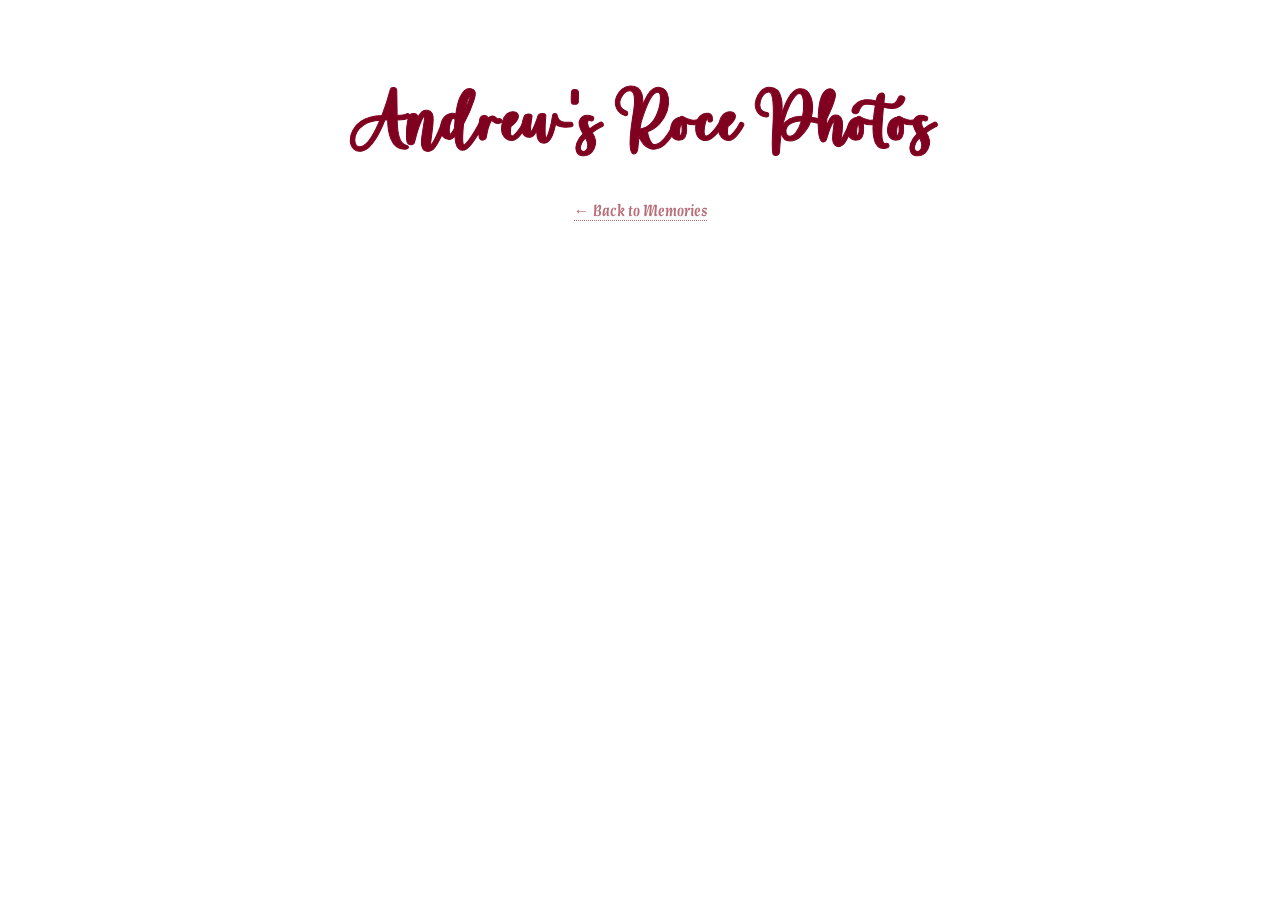
==== commit 4e7b67d7: "Add files via upload" ====
--- a/andrews-roce-photos.html
+++ b/andrews-roce-photos.html
@@ -77,6 +77,7 @@
                 img.src = imgUrl;
                 img.loading = 'lazy';
                 img.className = 'gallery-img';
+                img.onerror = () => imgContainer.remove();
                 
                 imgContainer.appendChild(img);
                 gallery.appendChild(imgContainer);
@@ -122,6 +123,6 @@
 
     </div>
   </div>
-  <script src="security.js"></script>
+  <script src="security.js?v=2"></script>
 </body>
 </html>
--- a/style.css
+++ b/style.css
@@ -325,9 +325,9 @@
 
 .gallery-grid {
   display: grid;
-  grid-template-columns: repeat(auto-fit, minmax(220px, 1fr));
+  grid-template-columns: repeat(2, 1fr);
   gap: 20px;
-  max-width: 1200px;
+  max-width: 900px;
   margin: 0 auto;
 }
 
@@ -343,11 +343,22 @@
   color: inherit;
   display: flex;
   flex-direction: column;
-  height: 150px;
+  height: 250px;
   justify-content: center;
   align-items: center;
   border: 1px solid rgba(255, 255, 255, 0.8);
   position: relative;
+}
+
+.gallery-card .card-bg {
+  position: absolute;
+  top: 0; left: 0; right: 0; bottom: 0;
+  background-image: var(--bg-image);
+  background-size: cover;
+  background-position: center;
+  opacity: 0;
+  transition: opacity 0.4s ease;
+  z-index: 0;
 }
 
 .gallery-card::before {
@@ -355,10 +366,21 @@
   position: absolute;
   top: 0; left: 0; right: 0; bottom: 0;
   border-radius: var(--card-radius);
-  background: linear-gradient(135deg, rgba(255,255,255,0) 0%, rgba(255,255,255,0.4) 100%);
+  background: rgba(0, 0, 0, 0.4);
   opacity: 0;
   transition: opacity 0.4s ease;
-  z-index: 0;
+  z-index: 1;
+}
+
+.gallery-card .card-content {
+  position: relative;
+  z-index: 2;
+  transition: transform 0.4s cubic-bezier(0.175, 0.885, 0.32, 1.275);
+  display: flex;
+  flex-direction: column;
+  align-items: center;
+  justify-content: center;
+  width: 100%;
 }
 
 .gallery-card:hover {
@@ -367,30 +389,46 @@
   border-color: rgba(255, 255, 255, 1);
 }
 
+.gallery-card:hover .card-bg {
+  opacity: 1;
+}
+
 .gallery-card:hover::before {
   opacity: 1;
 }
 
+.gallery-card:hover .card-content {
+  transform: translateY(15px);
+}
+
 .gallery-card h3 {
   font-family: "ArtigoDisplay";
-  font-size: 18px;
+  font-size: 22px;
   color: var(--maroon);
   margin: 0;
   padding: 0 15px;
   position: relative;
   z-index: 1;
+  transition: color 0.4s ease;
+  text-align: center;
+}
+
+.gallery-card:hover h3 {
+  color: white;
 }
 
 .gallery-card .icon {
-  font-size: 32px;
-  margin-bottom: 10px;
-  transition: transform 0.4s cubic-bezier(0.175, 0.885, 0.32, 1.275);
+  font-size: 40px;
+  margin-bottom: 15px;
+  transition: transform 0.4s cubic-bezier(0.175, 0.885, 0.32, 1.275), opacity 0.4s ease;
   position: relative;
   z-index: 1;
+  opacity: 1;
 }
 
 .gallery-card:hover .icon {
-  transform: scale(1.2) rotate(5deg);
+  opacity: 0;
+  transform: translateY(-10px) scale(0.8);
 }
 
 /* ===================== HEADER POST-WEDDING = [MODIFIED] ===================== */
@@ -426,6 +464,10 @@
 
 /* ===================== RESPONSIVE ===================== */
 @media (max-width: 768px) {
+  .gallery-grid {
+    grid-template-columns: 1fr;
+  }
+
   .container {
     padding: 16px;
   }
@@ -579,3 +621,10 @@
 
 .prev-btn { left: 20px; }
 .next-btn { right: 20px; }
+
+/* ANTI-PRINTING SECURITY */
+@media print {
+  html, body {
+    display: none !important;
+  }
+}
